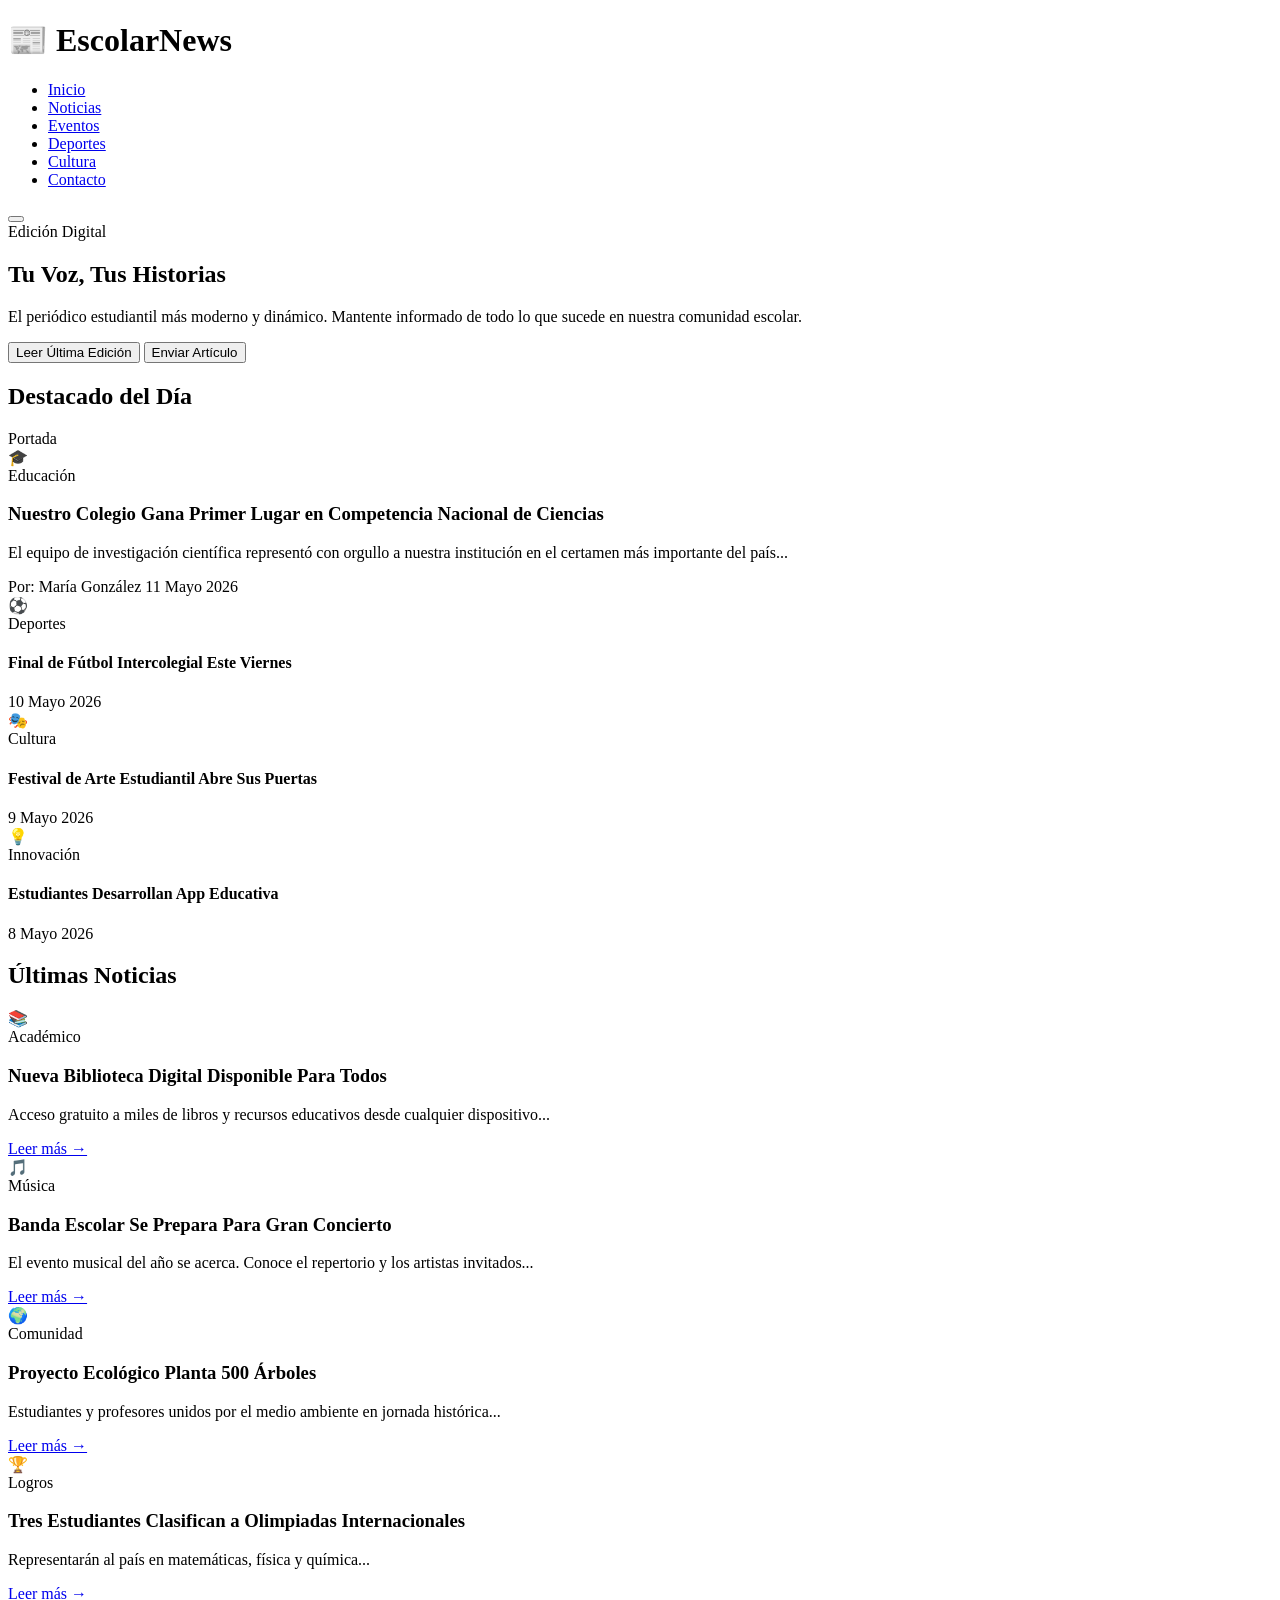
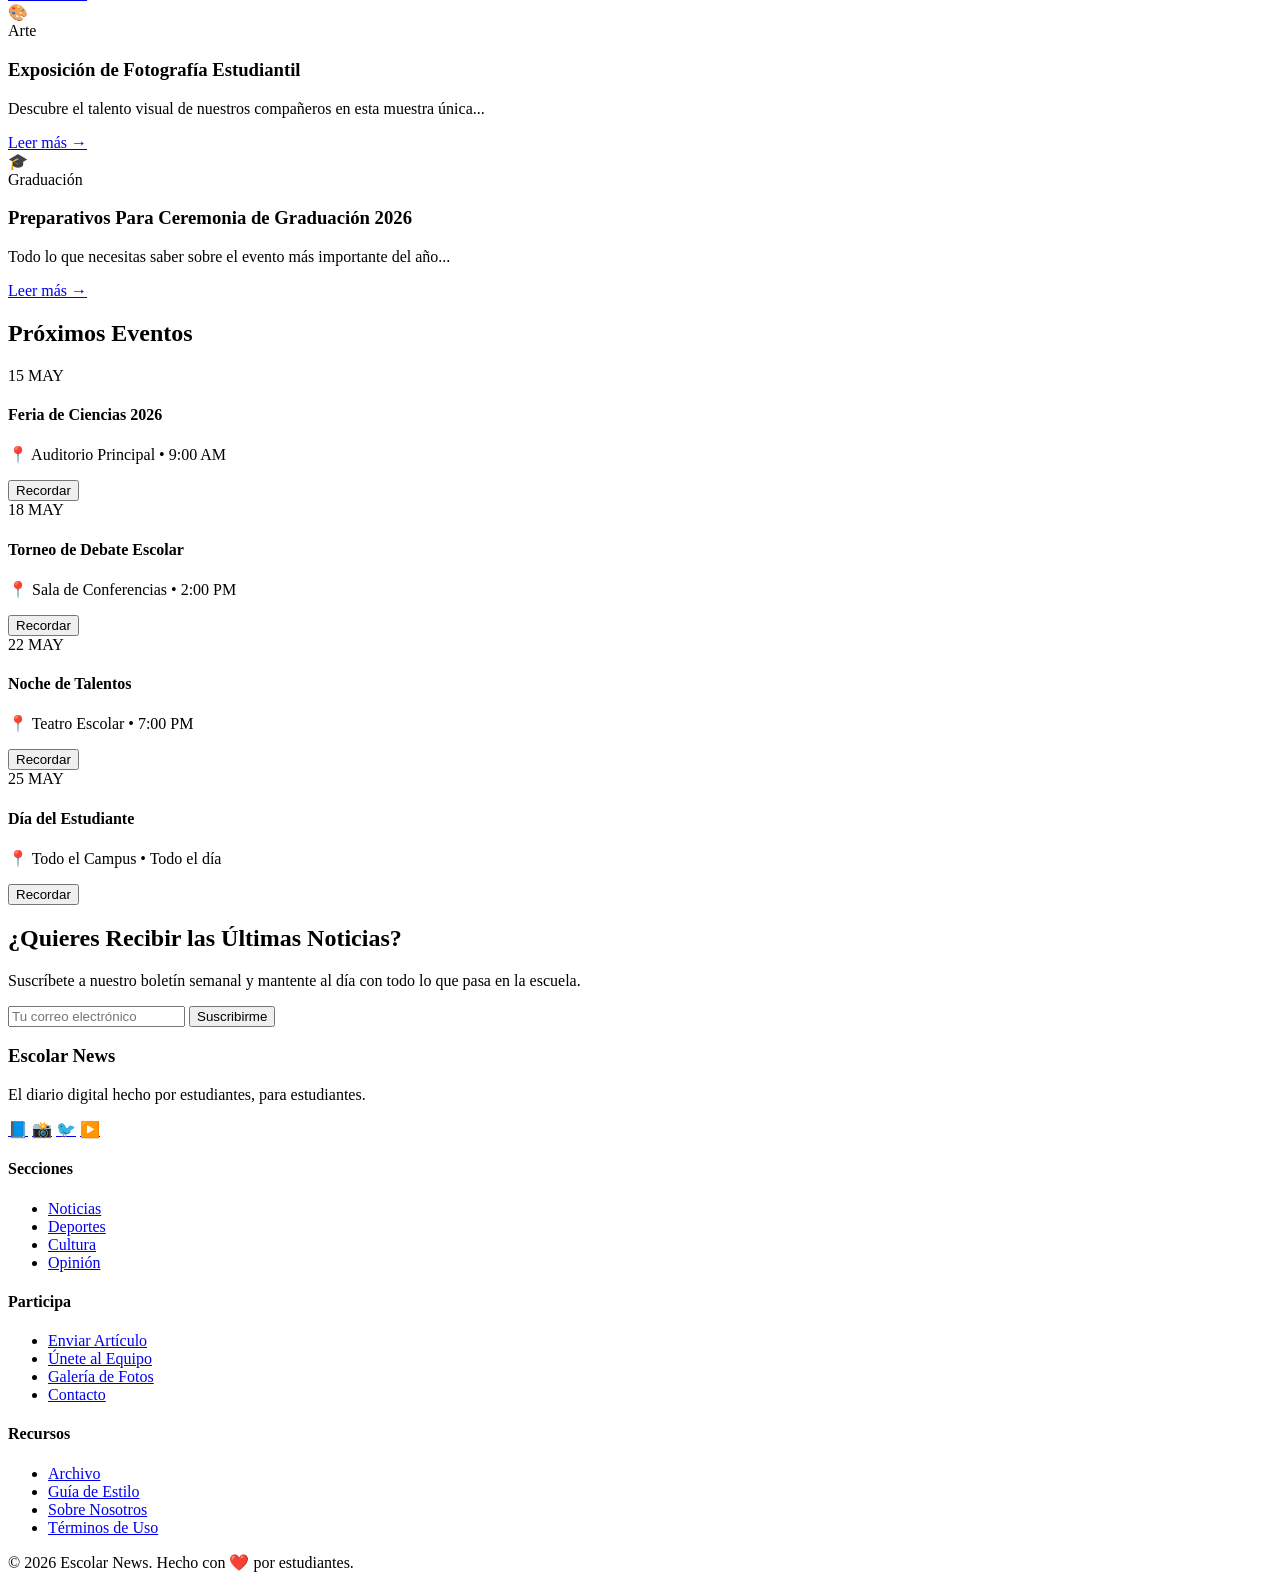
==== schonthal puertas abiertas/index.html @ 42bcec2d "css y html generados con figma" ====
<!DOCTYPE html>
<html lang="es">
<head>
    <meta charset="UTF-8">
    <meta name="viewport" content="width=device-width, initial-scale=1.0">
    <title>Diario Escolar Digital</title>
    <link rel="stylesheet" href="styles.css">
</head>
<body>
    <!-- Header -->
    <header class="header">
        <div class="container">
            <div class="header-content">
                <div class="logo">
                    <h1>📰 <span class="logo-text">Escolar</span><span class="logo-accent">News</span></h1>
                </div>
                <nav class="nav">
                    <ul class="nav-list">
                        <li><a href="#inicio" class="nav-link active">Inicio</a></li>
                        <li><a href="#noticias" class="nav-link">Noticias</a></li>
                        <li><a href="#eventos" class="nav-link">Eventos</a></li>
                        <li><a href="#deportes" class="nav-link">Deportes</a></li>
                        <li><a href="#cultura" class="nav-link">Cultura</a></li>
                        <li><a href="#contacto" class="nav-link">Contacto</a></li>
                    </ul>
                </nav>
                <button class="menu-toggle" aria-label="Menú">
                    <span></span>
                    <span></span>
                    <span></span>
                </button>
            </div>
        </div>
    </header>

    <!-- Hero Section -->
    <section class="hero">
        <div class="container">
            <div class="hero-content">
                <span class="hero-badge">Edición Digital</span>
                <h2 class="hero-title">Tu Voz, Tus Historias</h2>
                <p class="hero-subtitle">El periódico estudiantil más moderno y dinámico. Mantente informado de todo lo que sucede en nuestra comunidad escolar.</p>
                <div class="hero-buttons">
                    <button class="btn btn-primary">Leer Última Edición</button>
                    <button class="btn btn-secondary">Enviar Artículo</button>
                </div>
            </div>
        </div>
    </section>

    <!-- Featured News -->
    <section class="featured-section">
        <div class="container">
            <h2 class="section-title">Destacado del Día</h2>
            <div class="featured-grid">
                <article class="featured-main">
                    <div class="article-image">
                        <span class="article-badge badge-red">Portada</span>
                        <div class="placeholder-image red-gradient">
                            <span class="image-icon">🎓</span>
                        </div>
                    </div>
                    <div class="article-content">
                        <span class="article-category yellow">Educación</span>
                        <h3 class="article-title">Nuestro Colegio Gana Primer Lugar en Competencia Nacional de Ciencias</h3>
                        <p class="article-excerpt">El equipo de investigación científica representó con orgullo a nuestra institución en el certamen más importante del país...</p>
                        <div class="article-meta">
                            <span class="meta-author">Por: María González</span>
                            <span class="meta-date">11 Mayo 2026</span>
                        </div>
                    </div>
                </article>

                <div class="featured-side">
                    <article class="featured-card">
                        <div class="placeholder-image yellow-gradient small">
                            <span class="image-icon">⚽</span>
                        </div>
                        <div class="card-content">
                            <span class="article-category red">Deportes</span>
                            <h4>Final de Fútbol Intercolegial Este Viernes</h4>
                            <span class="meta-date">10 Mayo 2026</span>
                        </div>
                    </article>

                    <article class="featured-card">
                        <div class="placeholder-image red-gradient small">
                            <span class="image-icon">🎭</span>
                        </div>
                        <div class="card-content">
                            <span class="article-category yellow">Cultura</span>
                            <h4>Festival de Arte Estudiantil Abre Sus Puertas</h4>
                            <span class="meta-date">9 Mayo 2026</span>
                        </div>
                    </article>

                    <article class="featured-card">
                        <div class="placeholder-image black-gradient small">
                            <span class="image-icon">💡</span>
                        </div>
                        <div class="card-content">
                            <span class="article-category black">Innovación</span>
                            <h4>Estudiantes Desarrollan App Educativa</h4>
                            <span class="meta-date">8 Mayo 2026</span>
                        </div>
                    </article>
                </div>
            </div>
        </div>
    </section>

    <!-- Latest News Grid -->
    <section class="news-section">
        <div class="container">
            <h2 class="section-title">Últimas Noticias</h2>
            <div class="news-grid">
                <article class="news-card">
                    <div class="placeholder-image yellow-gradient">
                        <span class="image-icon">📚</span>
                    </div>
                    <div class="card-content">
                        <span class="article-category yellow">Académico</span>
                        <h3>Nueva Biblioteca Digital Disponible Para Todos</h3>
                        <p>Acceso gratuito a miles de libros y recursos educativos desde cualquier dispositivo...</p>
                        <a href="#" class="read-more">Leer más →</a>
                    </div>
                </article>

                <article class="news-card">
                    <div class="placeholder-image red-gradient">
                        <span class="image-icon">🎵</span>
                    </div>
                    <div class="card-content">
                        <span class="article-category red">Música</span>
                        <h3>Banda Escolar Se Prepara Para Gran Concierto</h3>
                        <p>El evento musical del año se acerca. Conoce el repertorio y los artistas invitados...</p>
                        <a href="#" class="read-more">Leer más →</a>
                    </div>
                </article>

                <article class="news-card">
                    <div class="placeholder-image black-gradient">
                        <span class="image-icon">🌍</span>
                    </div>
                    <div class="card-content">
                        <span class="article-category black">Comunidad</span>
                        <h3>Proyecto Ecológico Planta 500 Árboles</h3>
                        <p>Estudiantes y profesores unidos por el medio ambiente en jornada histórica...</p>
                        <a href="#" class="read-more">Leer más →</a>
                    </div>
                </article>

                <article class="news-card">
                    <div class="placeholder-image yellow-gradient">
                        <span class="image-icon">🏆</span>
                    </div>
                    <div class="card-content">
                        <span class="article-category yellow">Logros</span>
                        <h3>Tres Estudiantes Clasifican a Olimpiadas Internacionales</h3>
                        <p>Representarán al país en matemáticas, física y química...</p>
                        <a href="#" class="read-more">Leer más →</a>
                    </div>
                </article>

                <article class="news-card">
                    <div class="placeholder-image red-gradient">
                        <span class="image-icon">🎨</span>
                    </div>
                    <div class="card-content">
                        <span class="article-category red">Arte</span>
                        <h3>Exposición de Fotografía Estudiantil</h3>
                        <p>Descubre el talento visual de nuestros compañeros en esta muestra única...</p>
                        <a href="#" class="read-more">Leer más →</a>
                    </div>
                </article>

                <article class="news-card">
                    <div class="placeholder-image black-gradient">
                        <span class="image-icon">🎓</span>
                    </div>
                    <div class="card-content">
                        <span class="article-category black">Graduación</span>
                        <h3>Preparativos Para Ceremonia de Graduación 2026</h3>
                        <p>Todo lo que necesitas saber sobre el evento más importante del año...</p>
                        <a href="#" class="read-more">Leer más →</a>
                    </div>
                </article>
            </div>
        </div>
    </section>

    <!-- Events Calendar -->
    <section class="events-section">
        <div class="container">
            <h2 class="section-title">Próximos Eventos</h2>
            <div class="events-grid">
                <div class="event-card">
                    <div class="event-date">
                        <span class="day">15</span>
                        <span class="month">MAY</span>
                    </div>
                    <div class="event-info">
                        <h4>Feria de Ciencias 2026</h4>
                        <p>📍 Auditorio Principal • 9:00 AM</p>
                    </div>
                    <button class="btn-event">Recordar</button>
                </div>

                <div class="event-card">
                    <div class="event-date">
                        <span class="day">18</span>
                        <span class="month">MAY</span>
                    </div>
                    <div class="event-info">
                        <h4>Torneo de Debate Escolar</h4>
                        <p>📍 Sala de Conferencias • 2:00 PM</p>
                    </div>
                    <button class="btn-event">Recordar</button>
                </div>

                <div class="event-card">
                    <div class="event-date">
                        <span class="day">22</span>
                        <span class="month">MAY</span>
                    </div>
                    <div class="event-info">
                        <h4>Noche de Talentos</h4>
                        <p>📍 Teatro Escolar • 7:00 PM</p>
                    </div>
                    <button class="btn-event">Recordar</button>
                </div>

                <div class="event-card">
                    <div class="event-date">
                        <span class="day">25</span>
                        <span class="month">MAY</span>
                    </div>
                    <div class="event-info">
                        <h4>Día del Estudiante</h4>
                        <p>📍 Todo el Campus • Todo el día</p>
                    </div>
                    <button class="btn-event">Recordar</button>
                </div>
            </div>
        </div>
    </section>

    <!-- Newsletter -->
    <section class="newsletter-section">
        <div class="container">
            <div class="newsletter-content">
                <div class="newsletter-text">
                    <h2>¿Quieres Recibir las Últimas Noticias?</h2>
                    <p>Suscríbete a nuestro boletín semanal y mantente al día con todo lo que pasa en la escuela.</p>
                </div>
                <div class="newsletter-form">
                    <input type="email" placeholder="Tu correo electrónico" class="newsletter-input">
                    <button class="btn btn-primary">Suscribirme</button>
                </div>
            </div>
        </div>
    </section>

    <!-- Footer -->
    <footer class="footer">
        <div class="container">
            <div class="footer-grid">
                <div class="footer-col">
                    <h3>Escolar News</h3>
                    <p>El diario digital hecho por estudiantes, para estudiantes.</p>
                    <div class="social-links">
                        <a href="#" class="social-icon">📘</a>
                        <a href="#" class="social-icon">📸</a>
                        <a href="#" class="social-icon">🐦</a>
                        <a href="#" class="social-icon">▶️</a>
                    </div>
                </div>

                <div class="footer-col">
                    <h4>Secciones</h4>
                    <ul class="footer-links">
                        <li><a href="#">Noticias</a></li>
                        <li><a href="#">Deportes</a></li>
                        <li><a href="#">Cultura</a></li>
                        <li><a href="#">Opinión</a></li>
                    </ul>
                </div>

                <div class="footer-col">
                    <h4>Participa</h4>
                    <ul class="footer-links">
                        <li><a href="#">Enviar Artículo</a></li>
                        <li><a href="#">Únete al Equipo</a></li>
                        <li><a href="#">Galería de Fotos</a></li>
                        <li><a href="#">Contacto</a></li>
                    </ul>
                </div>

                <div class="footer-col">
                    <h4>Recursos</h4>
                    <ul class="footer-links">
                        <li><a href="#">Archivo</a></li>
                        <li><a href="#">Guía de Estilo</a></li>
                        <li><a href="#">Sobre Nosotros</a></li>
                        <li><a href="#">Términos de Uso</a></li>
                    </ul>
                </div>
            </div>

            <div class="footer-bottom">
                <p>&copy; 2026 Escolar News. Hecho con ❤️ por estudiantes.</p>
            </div>
        </div>
    </footer>

    <script src="script.js"></script>
</body>
</html>
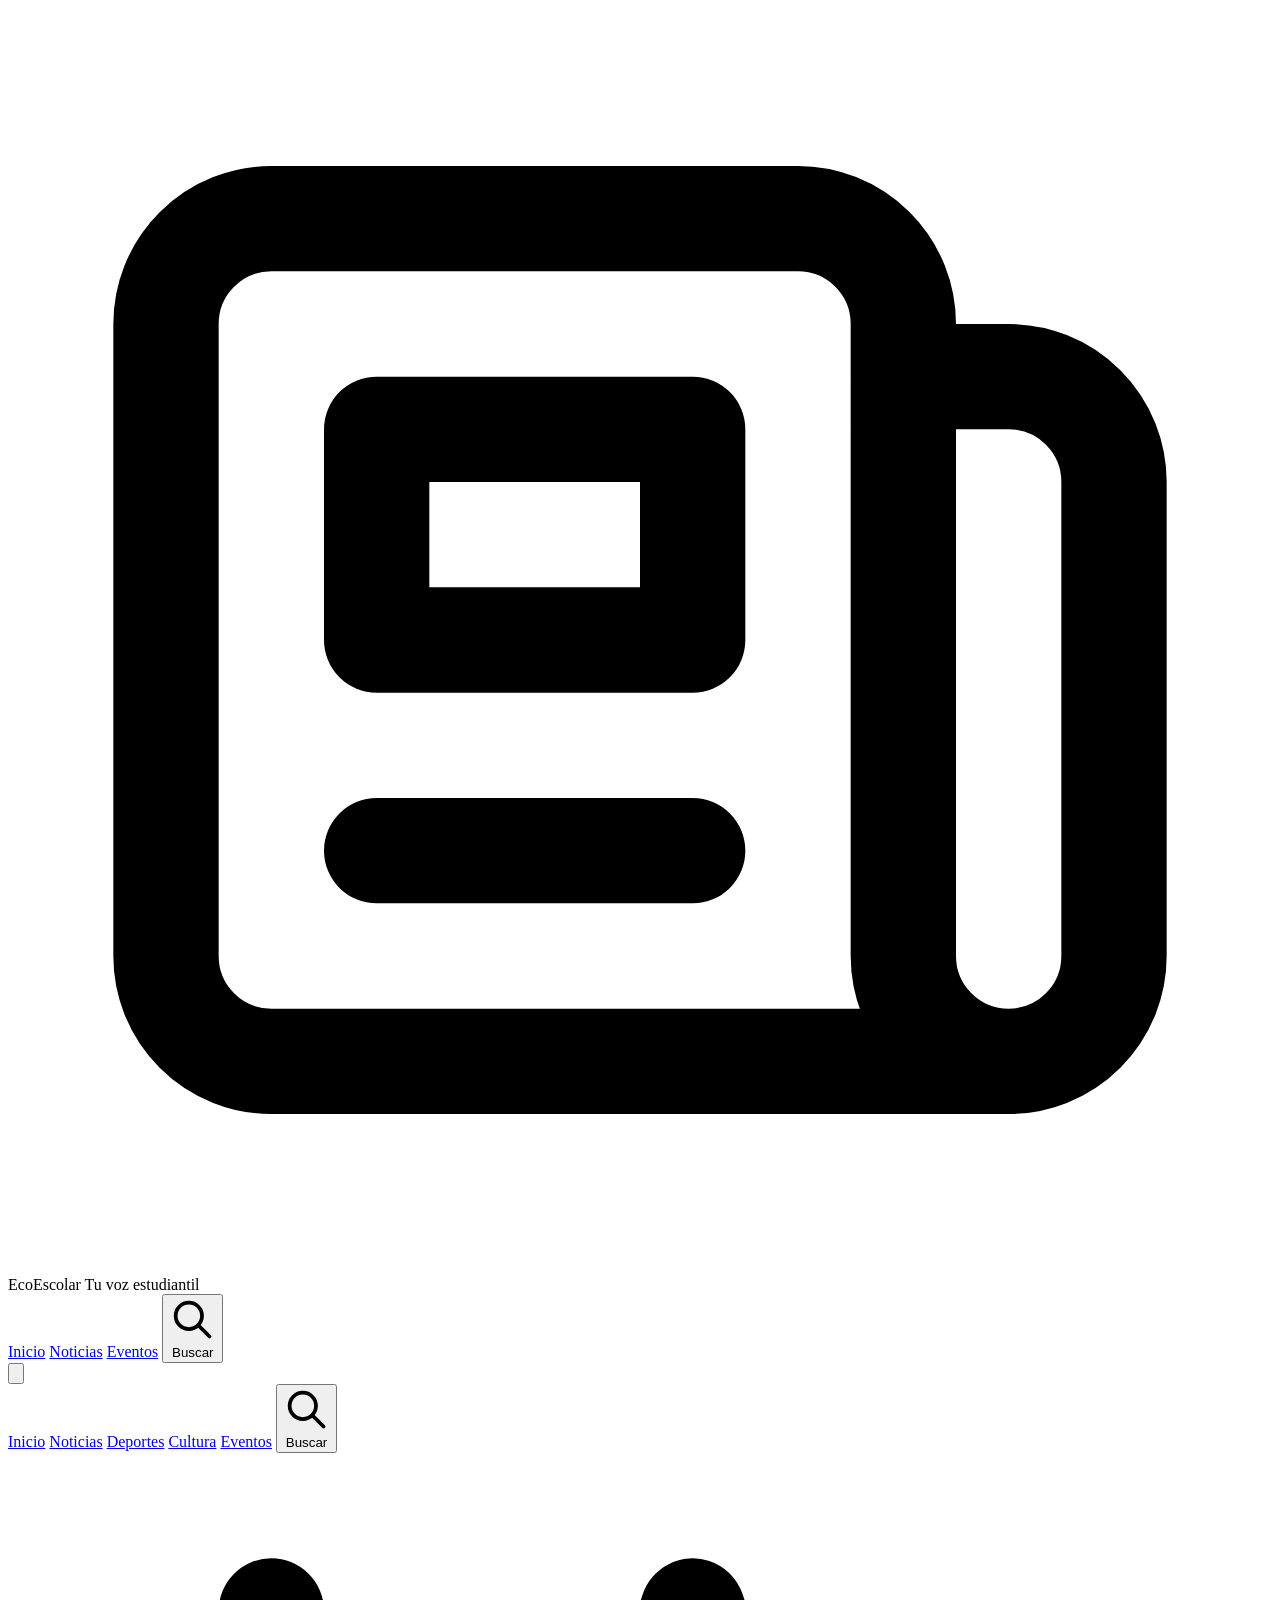
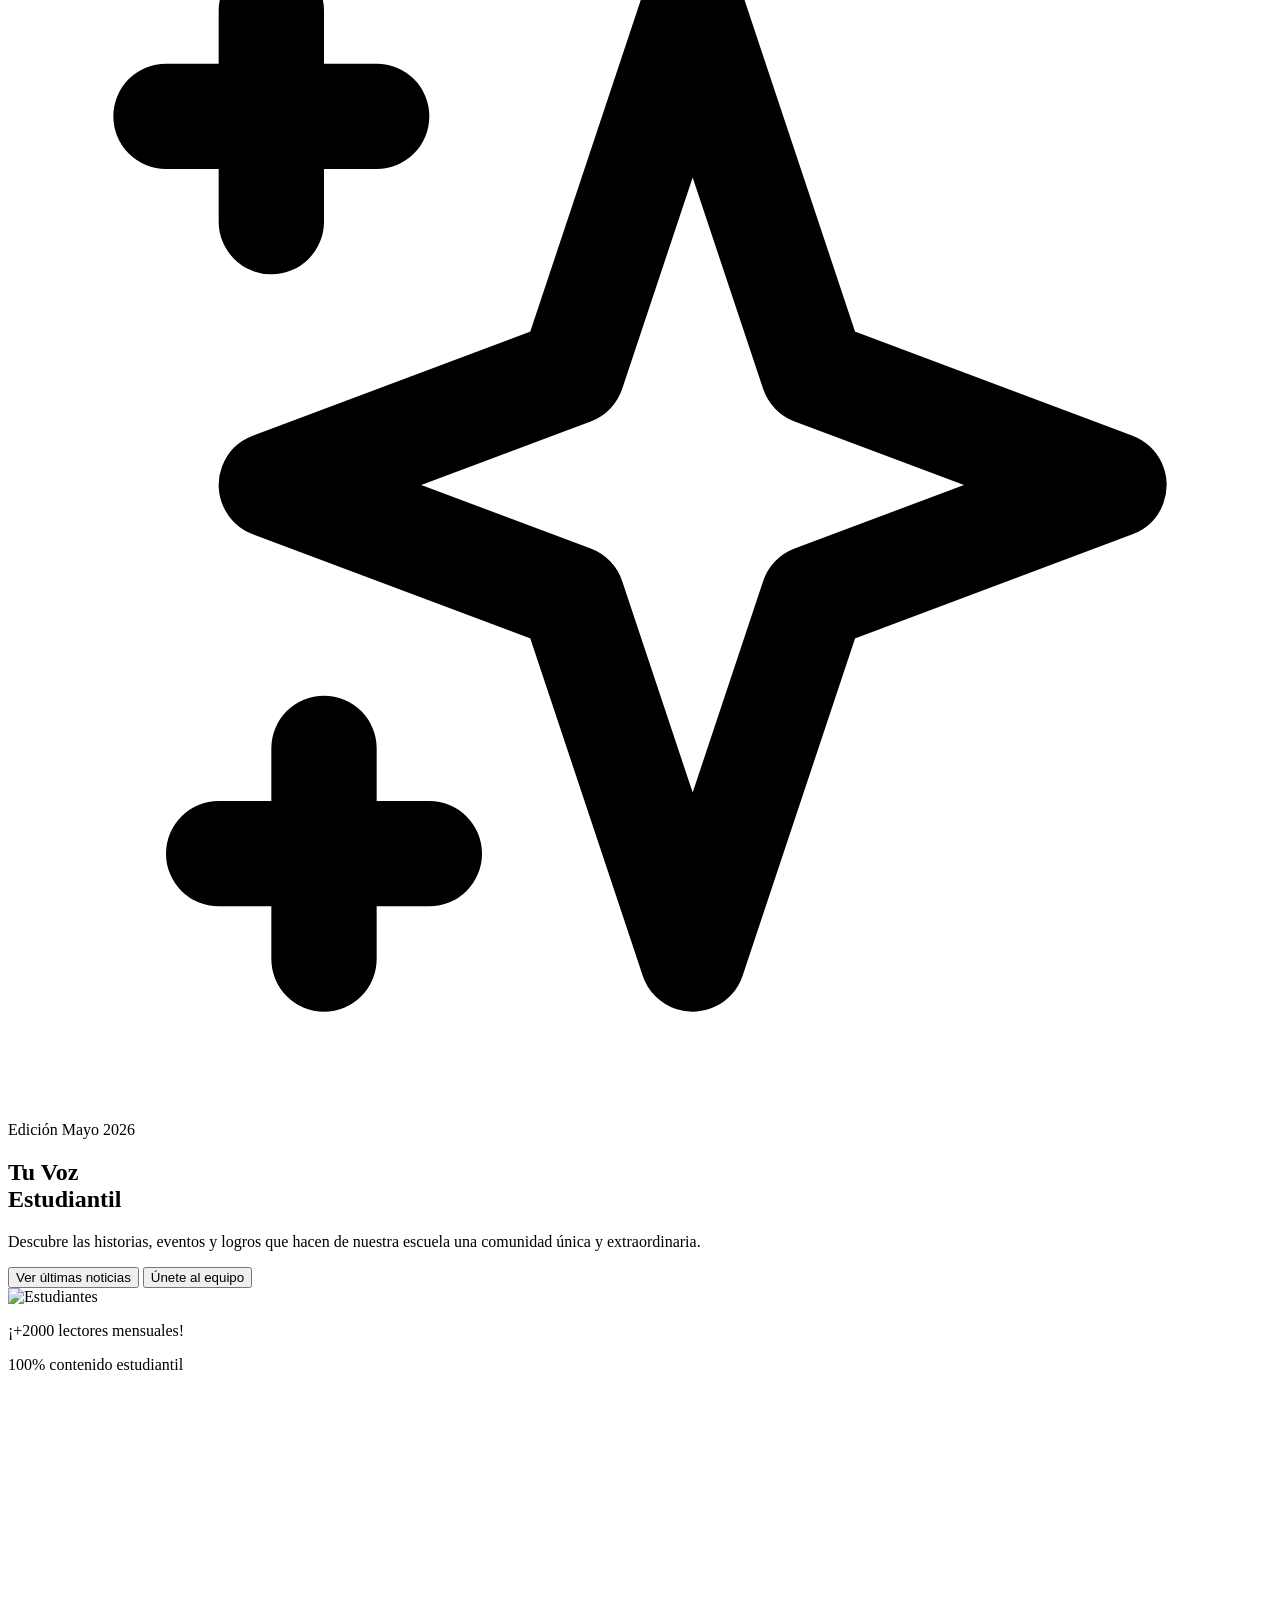
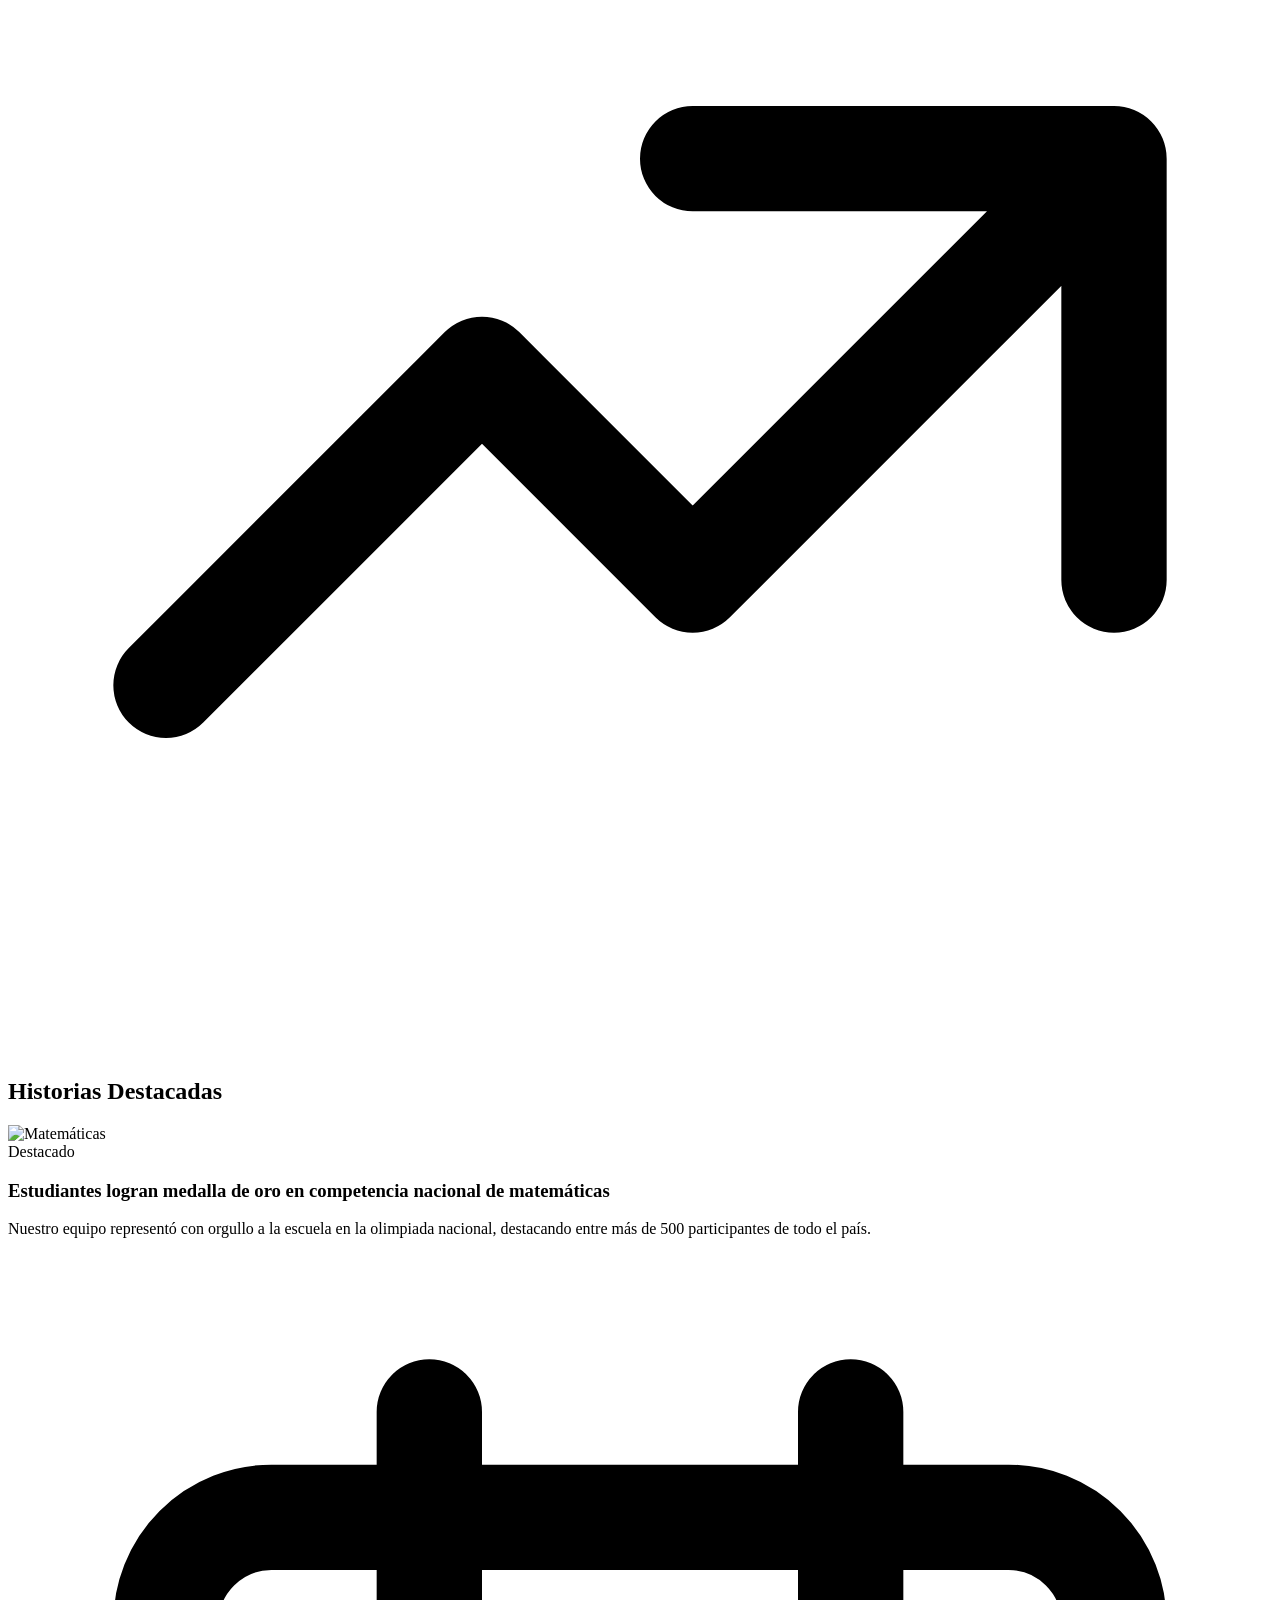
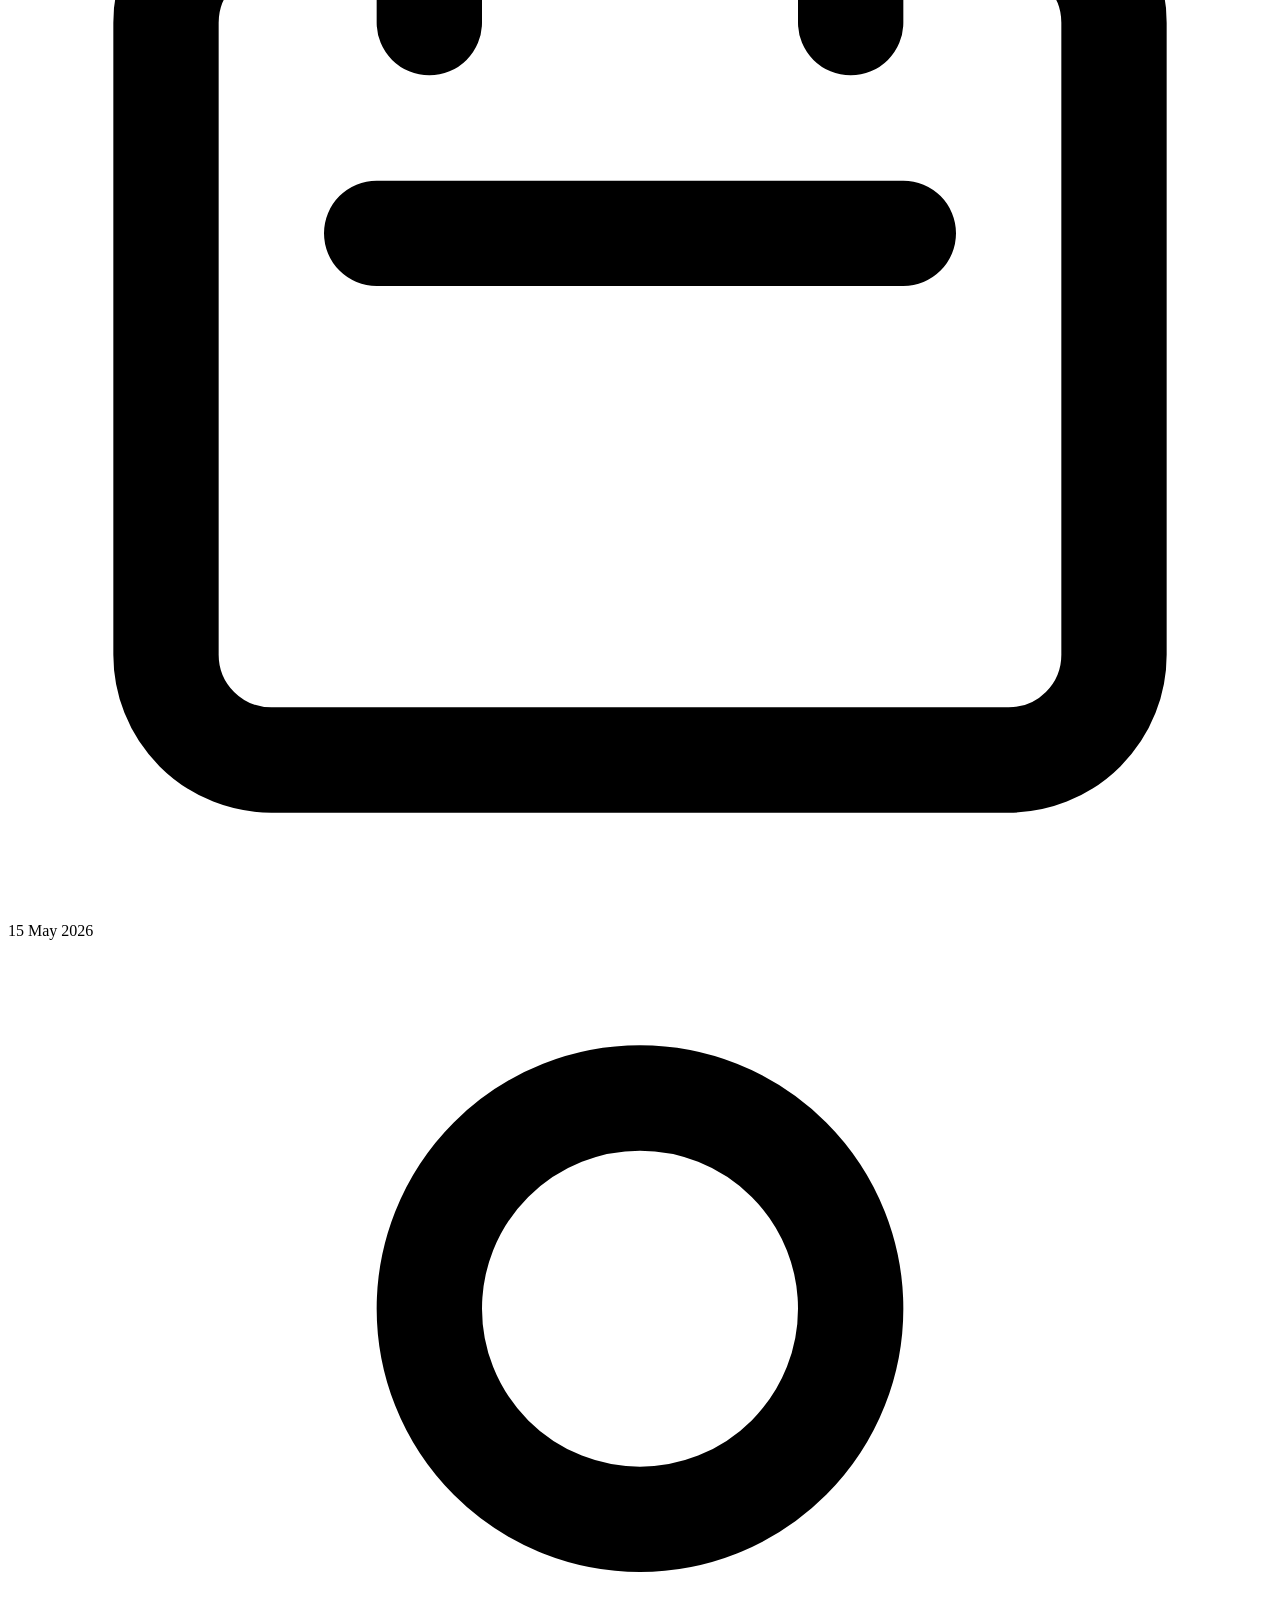
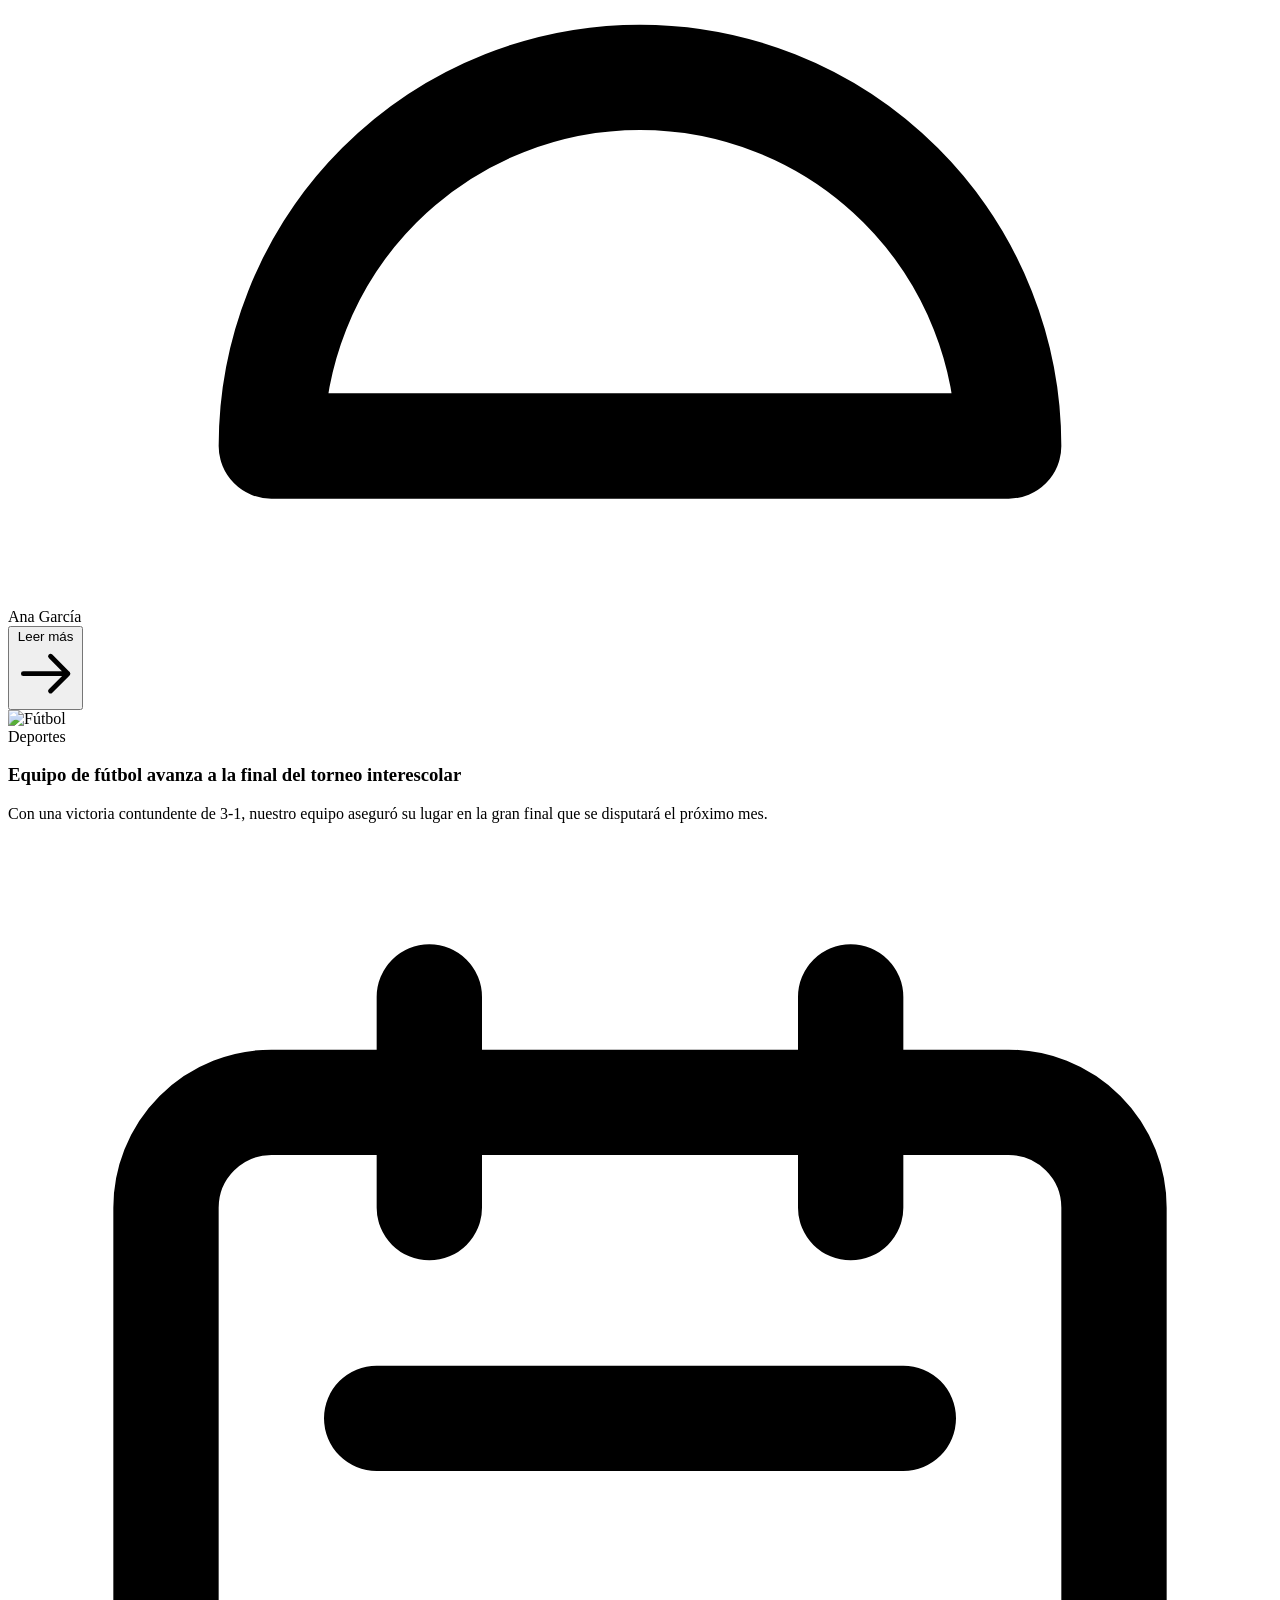
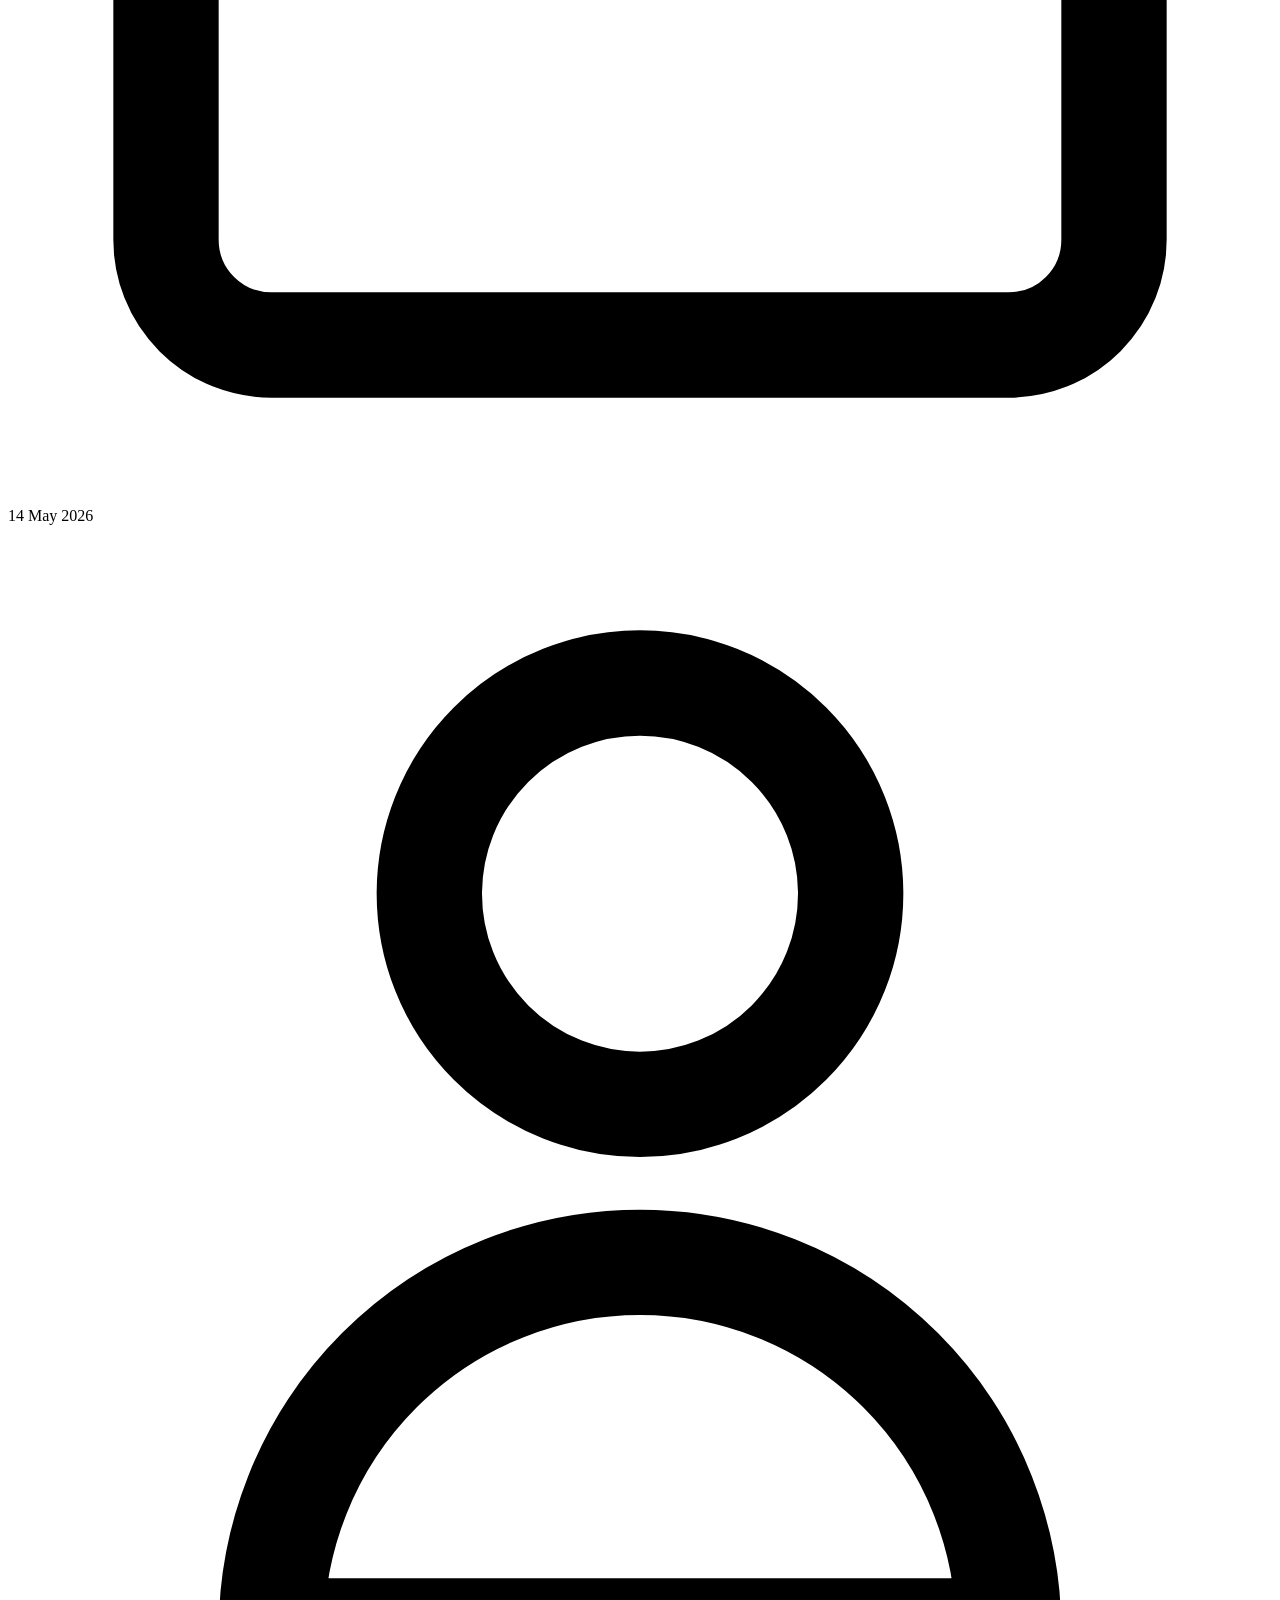
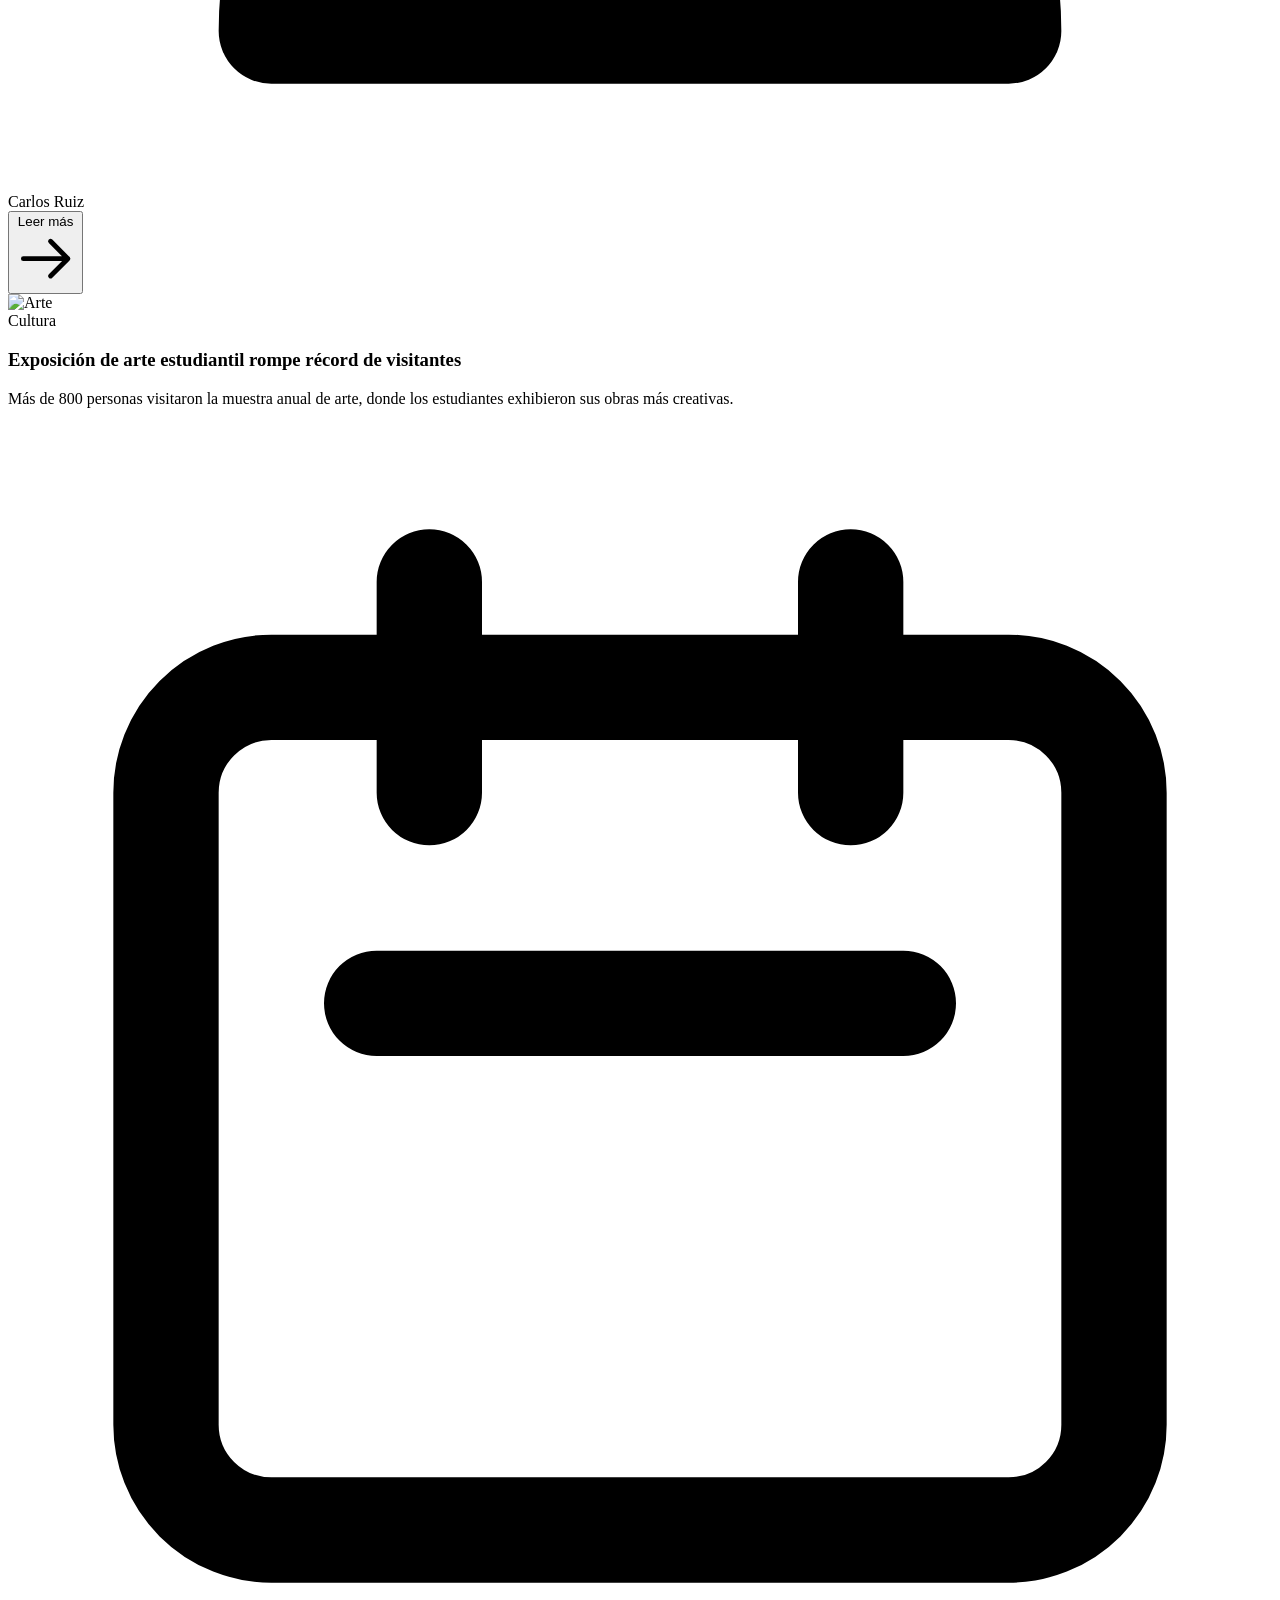
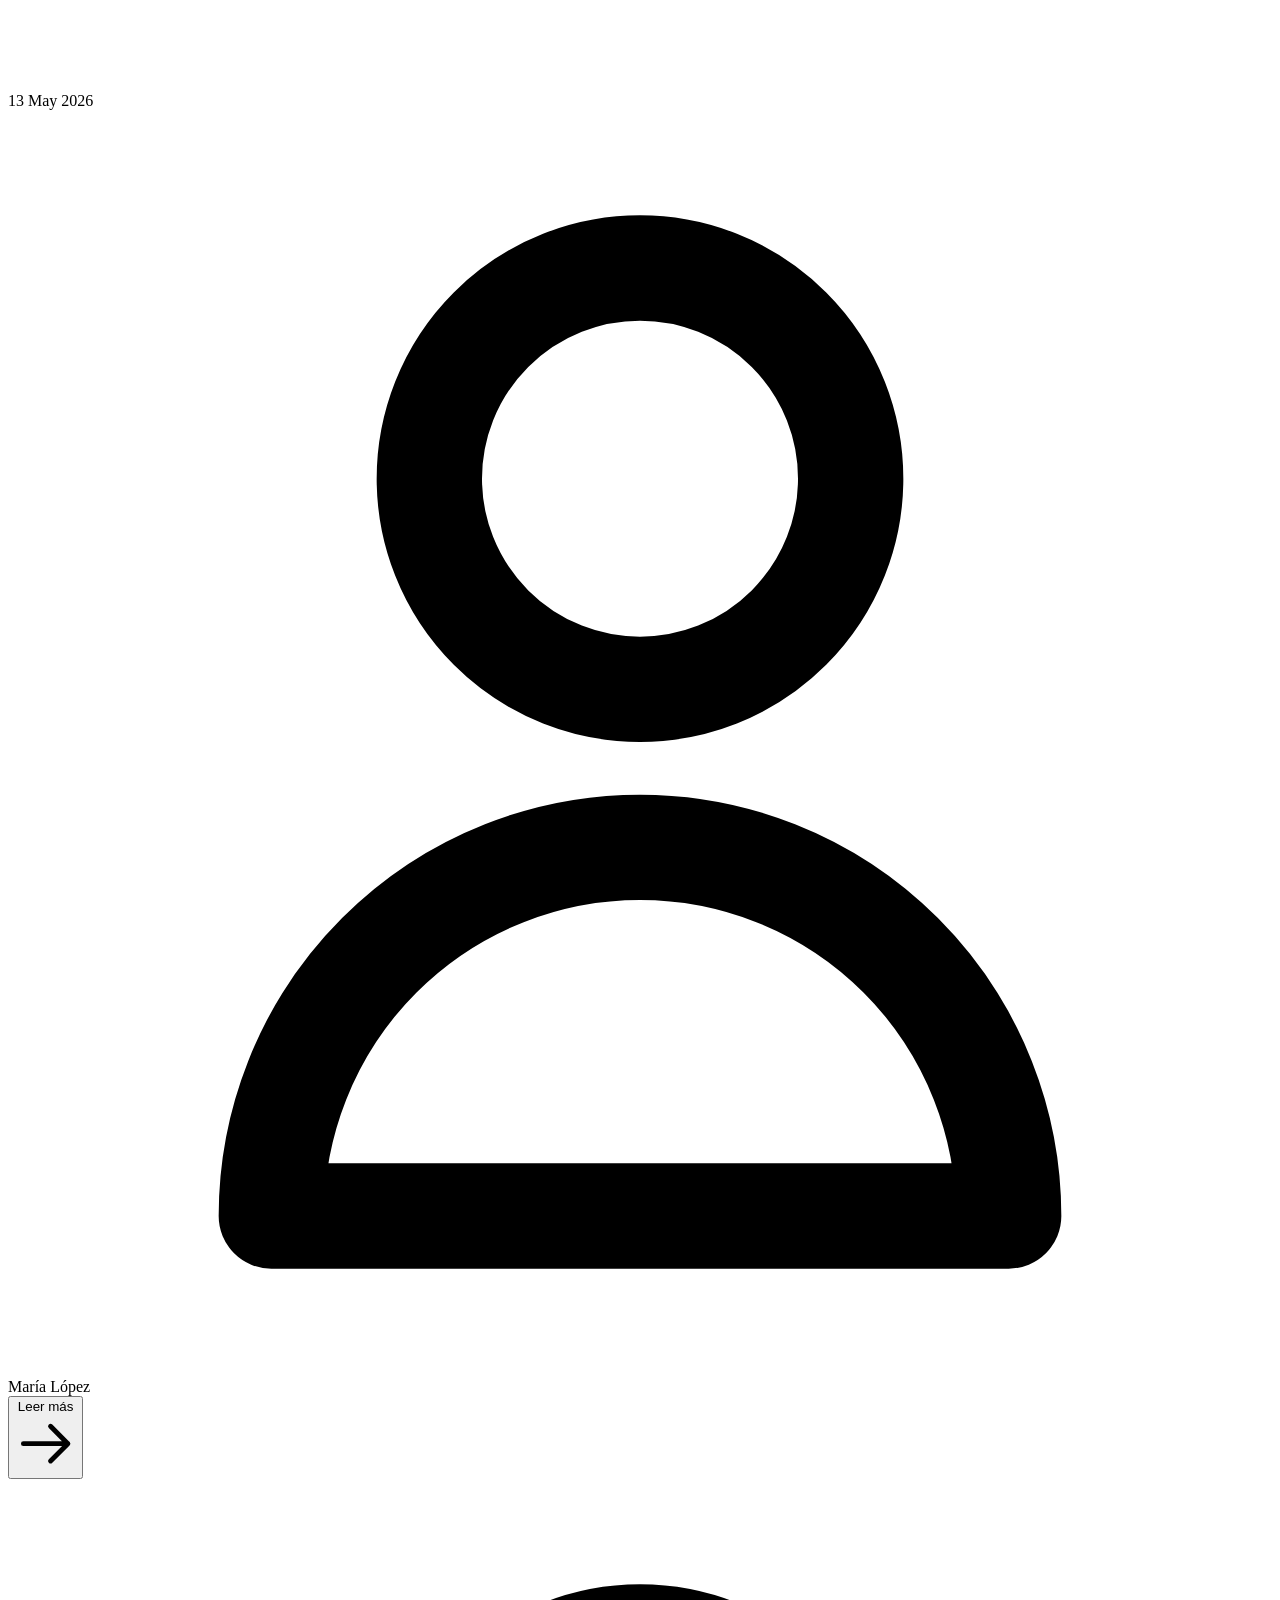
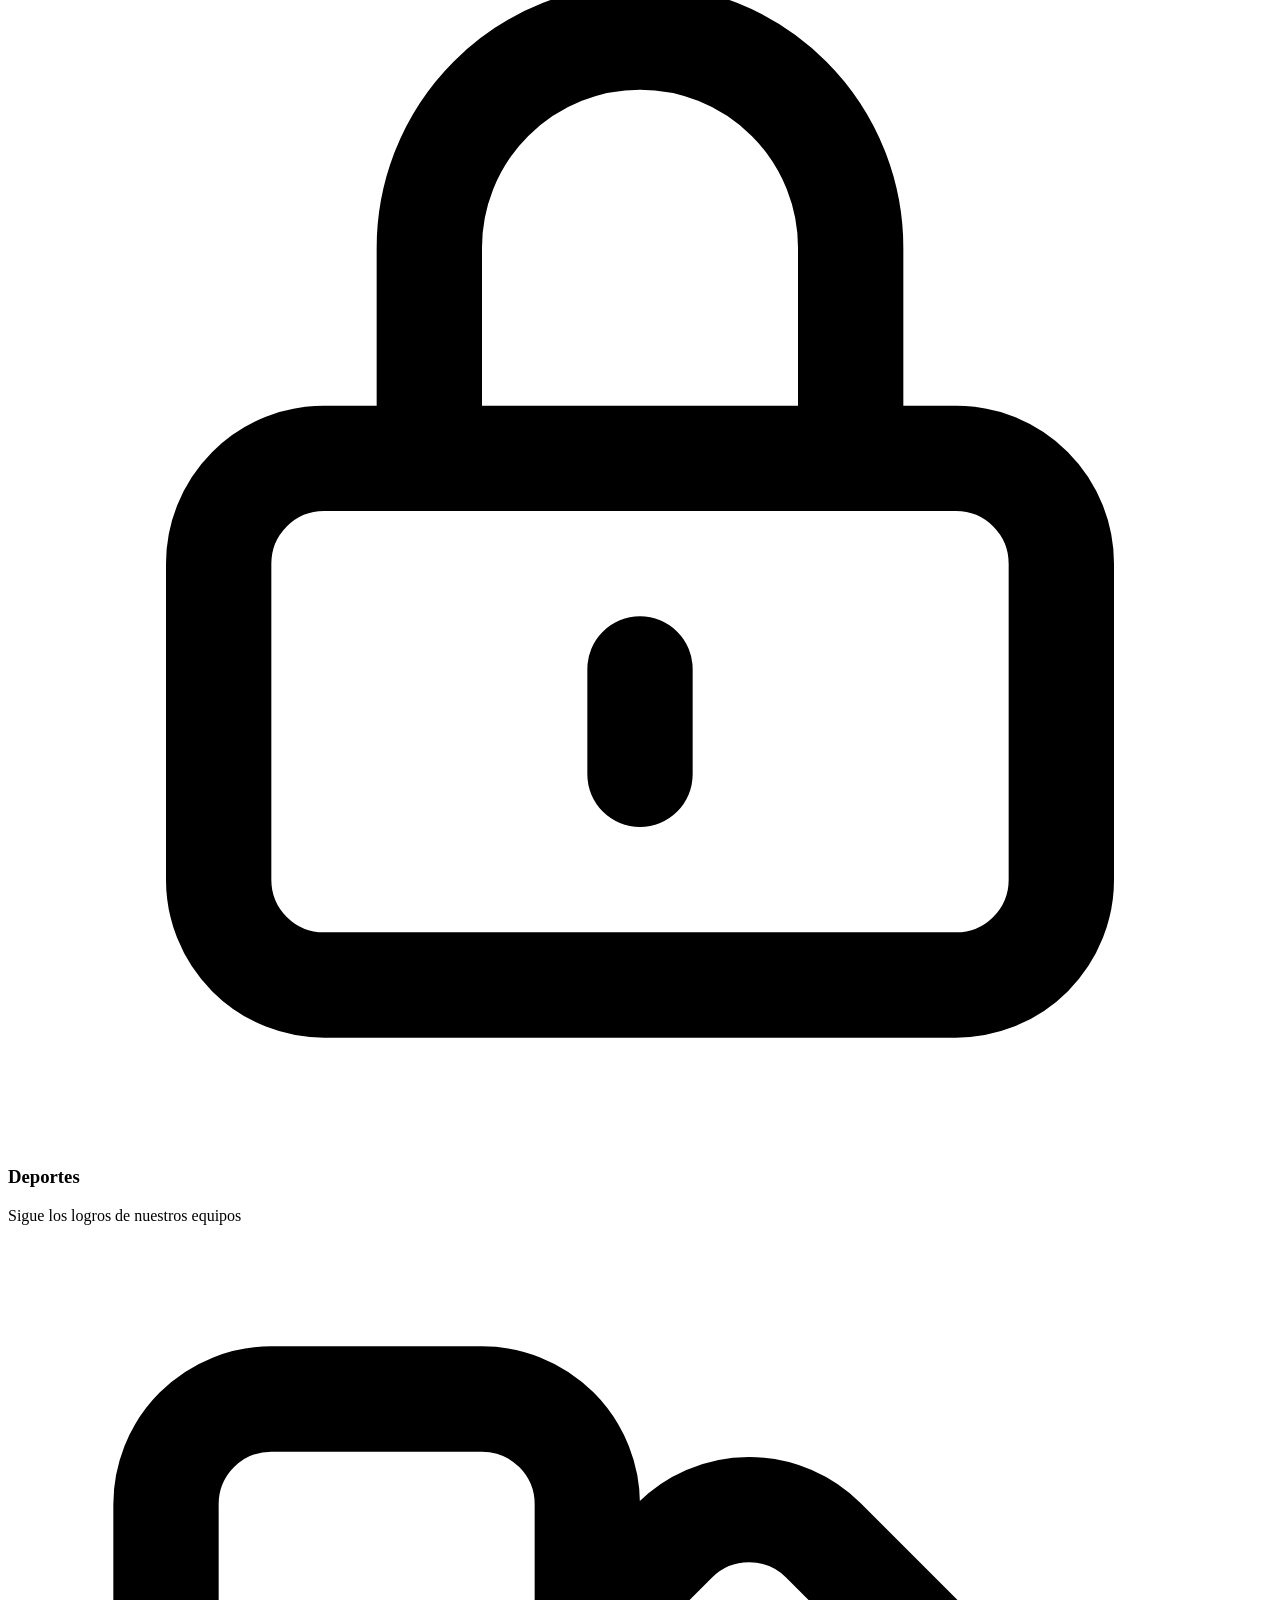
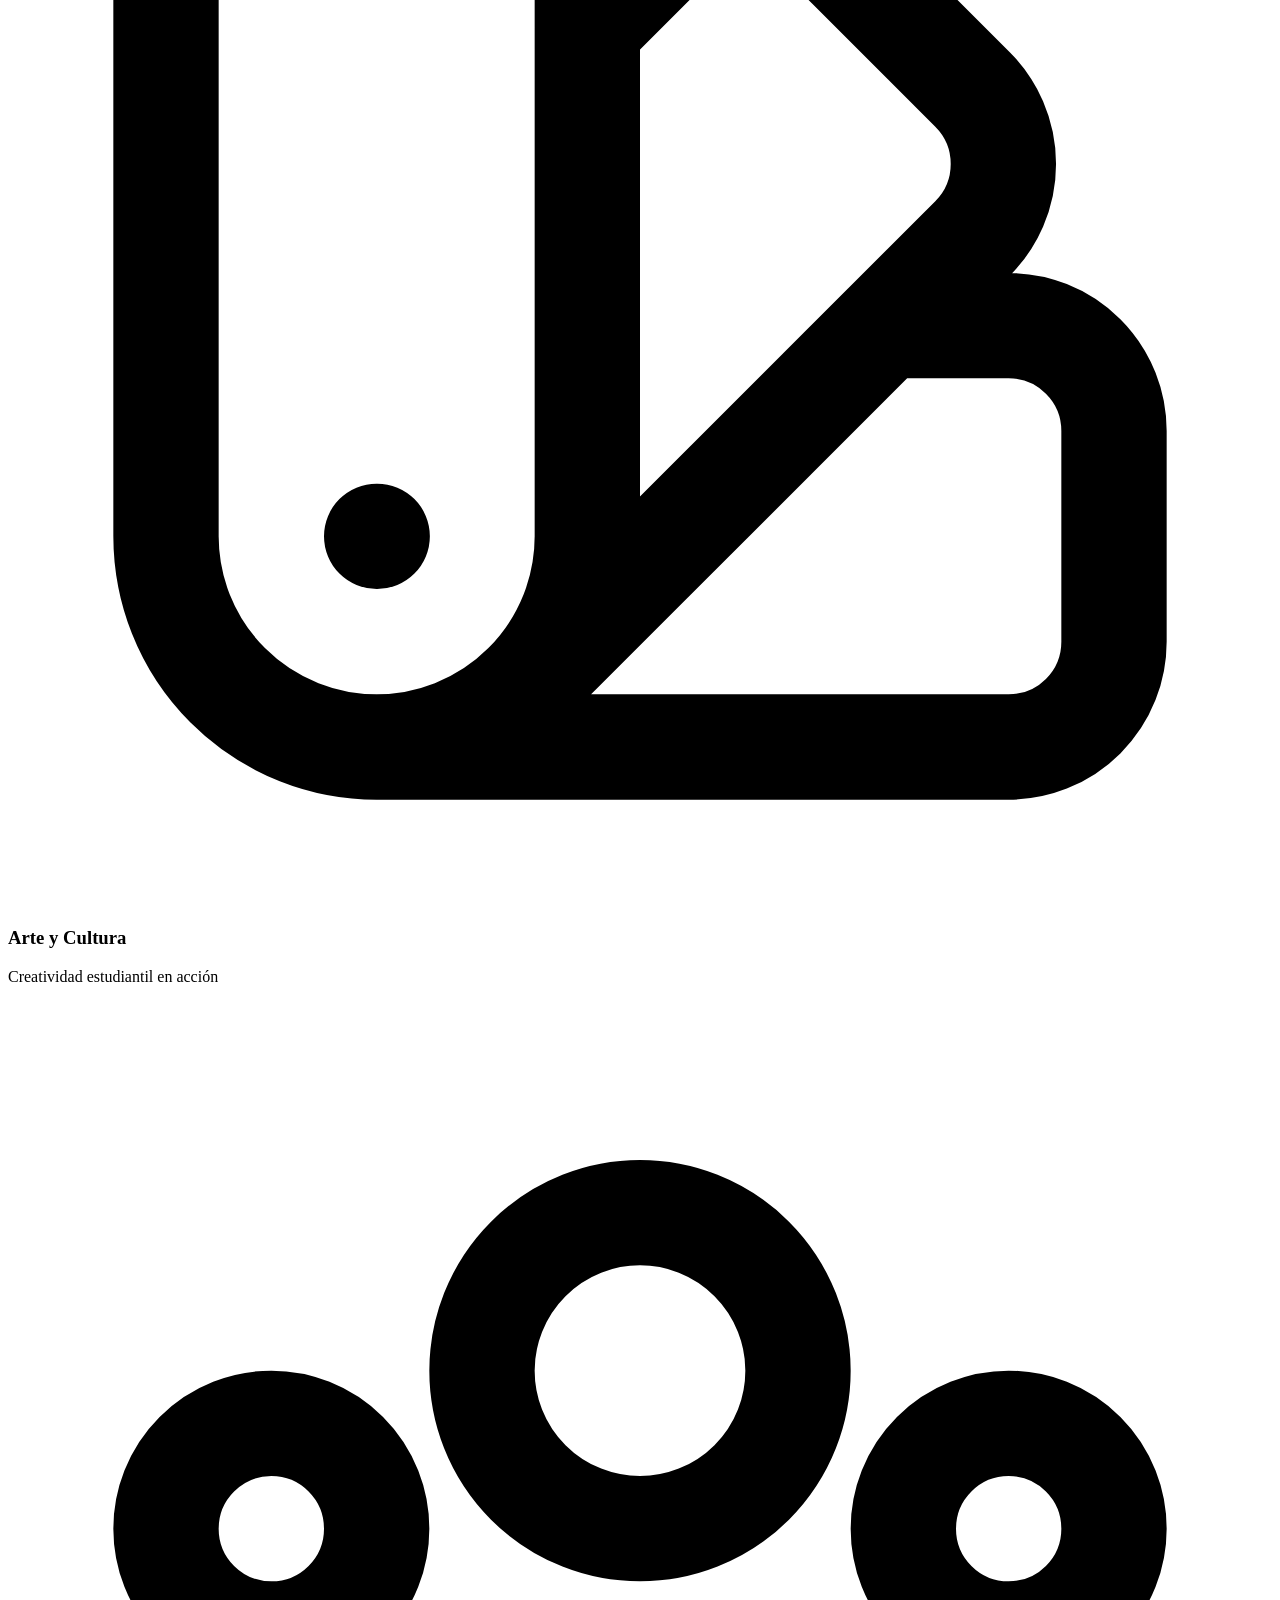
==== commit 244e7b85: "Schonthal Puertas Abiertas v2" ====
--- a/schonthal puertas abiertas/index.html
+++ b/schonthal puertas abiertas/index.html
@@ -3,316 +3,517 @@
 <head>
     <meta charset="UTF-8">
     <meta name="viewport" content="width=device-width, initial-scale=1.0">
-    <title>Diario Escolar Digital</title>
+    <title>EcoEscolar - Diario Digital Estudiantil</title>
+    <script src="https://cdn.tailwindcss.com"></script>
     <link rel="stylesheet" href="styles.css">
 </head>
-<body>
-    <!-- Header -->
-    <header class="header">
-        <div class="container">
-            <div class="header-content">
-                <div class="logo">
-                    <h1>📰 <span class="logo-text">Escolar</span><span class="logo-accent">News</span></h1>
-                </div>
-                <nav class="nav">
-                    <ul class="nav-list">
-                        <li><a href="#inicio" class="nav-link active">Inicio</a></li>
-                        <li><a href="#noticias" class="nav-link">Noticias</a></li>
-                        <li><a href="#eventos" class="nav-link">Eventos</a></li>
-                        <li><a href="#deportes" class="nav-link">Deportes</a></li>
-                        <li><a href="#cultura" class="nav-link">Cultura</a></li>
-                        <li><a href="#contacto" class="nav-link">Contacto</a></li>
+<body class="bg-gray-50">
+    <!-- Navbar -->
+    <nav class="bg-white shadow-lg sticky top-0 z-50">
+        <div class="max-w-7xl mx-auto px-4 sm:px-6 lg:px-8">
+            <div class="flex justify-between items-center h-16">
+                <!-- Logo -->
+                <div class="flex items-center gap-3">
+                    <div class="bg-blue-600 p-2 rounded-xl">
+                        <svg xmlns="http://www.w3.org/2000/svg" class="h-6 w-6 text-white" fill="none" viewBox="0 0 24 24" stroke="currentColor">
+                            <path stroke-linecap="round" stroke-linejoin="round" stroke-width="2" d="M19 20H5a2 2 0 01-2-2V6a2 2 0 012-2h10a2 2 0 012 2v1m2 13a2 2 0 01-2-2V7m2 13a2 2 0 002-2V9a2 2 0 00-2-2h-2m-4-3H9M7 16h6M7 8h6v4H7V8z" />
+                        </svg>
+                    </div>
+                    <div class="flex flex-col">
+                        <span class="font-bold text-xl text-gray-900">EcoEscolar</span>
+                        <span class="text-xs text-gray-500">Tu voz estudiantil</span>
+                    </div>
+                </div>
+
+                <!-- Desktop Menu -->
+                <div class="hidden md:flex items-center gap-8">
+                    <a href="#inicio" class="text-gray-700 hover:text-blue-600 transition-colors duration-200 font-medium">Inicio</a>
+                    <a href="#noticias" class="text-gray-700 hover:text-blue-600 transition-colors duration-200 font-medium">Noticias</a>
+                    <a href="#eventos" class="text-gray-700 hover:text-blue-600 transition-colors duration-200 font-medium">Eventos</a>
+                    <button class="bg-yellow-400 hover:bg-yellow-500 text-gray-900 px-4 py-2 rounded-lg transition-all duration-200 flex items-center gap-2 font-medium">
+                        <svg xmlns="http://www.w3.org/2000/svg" class="h-4 w-4" fill="none" viewBox="0 0 24 24" stroke="currentColor">
+                            <path stroke-linecap="round" stroke-linejoin="round" stroke-width="2" d="M21 21l-6-6m2-5a7 7 0 11-14 0 7 7 0 0114 0z" />
+                        </svg>
+                        Buscar
+                    </button>
+                </div>
+
+                <!-- Mobile Menu Button -->
+                <button id="mobile-menu-btn" class="md:hidden p-2 rounded-lg hover:bg-gray-100 transition-colors">
+                    <svg xmlns="http://www.w3.org/2000/svg" class="h-6 w-6 text-gray-700" fill="none" viewBox="0 0 24 24" stroke="currentColor">
+                        <path stroke-linecap="round" stroke-linejoin="round" stroke-width="2" d="M4 6h16M4 12h16M4 18h16" />
+                    </svg>
+                </button>
+            </div>
+
+            <!-- Mobile Menu -->
+            <div id="mobile-menu" class="hidden md:hidden pb-4 space-y-2">
+                <a href="#inicio" class="block px-4 py-2 text-gray-700 hover:bg-blue-50 rounded-lg transition-colors">Inicio</a>
+                <a href="#noticias" class="block px-4 py-2 text-gray-700 hover:bg-blue-50 rounded-lg transition-colors">Noticias</a>
+                <a href="#deportes" class="block px-4 py-2 text-gray-700 hover:bg-blue-50 rounded-lg transition-colors">Deportes</a>
+                <a href="#cultura" class="block px-4 py-2 text-gray-700 hover:bg-blue-50 rounded-lg transition-colors">Cultura</a>
+                <a href="#eventos" class="block px-4 py-2 text-gray-700 hover:bg-blue-50 rounded-lg transition-colors">Eventos</a>
+                <button class="w-full bg-yellow-400 hover:bg-yellow-500 text-gray-900 px-4 py-2 rounded-lg transition-all duration-200 flex items-center justify-center gap-2 font-medium">
+                    <svg xmlns="http://www.w3.org/2000/svg" class="h-4 w-4" fill="none" viewBox="0 0 24 24" stroke="currentColor">
+                        <path stroke-linecap="round" stroke-linejoin="round" stroke-width="2" d="M21 21l-6-6m2-5a7 7 0 11-14 0 7 7 0 0114 0z" />
+                    </svg>
+                    Buscar
+                </button>
+            </div>
+        </div>
+    </nav>
+
+    <!-- Hero Section -->
+    <section id="inicio" class="relative bg-gradient-to-r from-blue-600 via-blue-700 to-blue-800 text-white overflow-hidden">
+        <div class="absolute inset-0 bg-black/20"></div>
+        <div class="relative max-w-7xl mx-auto px-4 sm:px-6 lg:px-8 py-20">
+            <div class="grid md:grid-cols-2 gap-12 items-center">
+                <div class="space-y-6">
+                    <div class="inline-flex items-center gap-2 bg-yellow-400 text-gray-900 px-4 py-2 rounded-full">
+                        <svg xmlns="http://www.w3.org/2000/svg" class="h-4 w-4" fill="none" viewBox="0 0 24 24" stroke="currentColor">
+                            <path stroke-linecap="round" stroke-linejoin="round" stroke-width="2" d="M5 3v4M3 5h4M6 17v4m-2-2h4m5-16l2.286 6.857L21 12l-5.714 2.143L13 21l-2.286-6.857L5 12l5.714-2.143L13 3z" />
+                        </svg>
+                        <span class="font-medium">Edición Mayo 2026</span>
+                    </div>
+                    <h1 class="text-5xl md:text-6xl font-bold leading-tight">
+                        Tu Voz<br />
+                        <span class="text-yellow-400">Estudiantil</span>
+                    </h1>
+                    <p class="text-xl text-blue-100">
+                        Descubre las historias, eventos y logros que hacen de nuestra escuela
+                        una comunidad única y extraordinaria.
+                    </p>
+                    <div class="flex flex-wrap gap-4">
+                        <button class="bg-yellow-400 hover:bg-yellow-500 text-gray-900 px-6 py-3 rounded-lg font-medium transition-all duration-200 shadow-lg hover:shadow-xl">
+                            Ver últimas noticias
+                        </button>
+                        <button class="bg-white/10 hover:bg-white/20 backdrop-blur-sm text-white px-6 py-3 rounded-lg font-medium transition-all duration-200 border-2 border-white/30">
+                            Únete al equipo
+                        </button>
+                    </div>
+                </div>
+
+                <div class="relative">
+                    <div class="relative rounded-2xl overflow-hidden shadow-2xl">
+                        <img src="https://images.unsplash.com/photo-1773489753005-dba9bf8d72bf?crop=entropy&cs=tinysrgb&fit=max&fm=jpg&q=80&w=1080" alt="Estudiantes" class="w-full h-[400px] object-cover">
+                        
+                        <!-- Speech Bubble 1 -->
+                        <div class="absolute top-4 right-4 z-10">
+                            <div class="bg-yellow-400 text-gray-900 px-4 py-2 rounded-2xl shadow-lg max-w-[200px] relative animate-bounce-slow">
+                                <p class="text-sm font-medium">¡+2000 lectores mensuales!</p>
+                                <div class="absolute bg-yellow-400 w-4 h-4 rotate-45 -right-1 top-4"></div>
+                            </div>
+                        </div>
+                        
+                        <!-- Speech Bubble 2 -->
+                        <div class="absolute bottom-4 left-4 z-10">
+                            <div class="bg-white text-gray-900 px-4 py-2 rounded-2xl shadow-lg max-w-[200px] relative animate-bounce-slow">
+                                <p class="text-sm font-medium">100% contenido estudiantil</p>
+                                <div class="absolute bg-white w-4 h-4 rotate-45 -left-1 bottom-4"></div>
+                            </div>
+                        </div>
+                    </div>
+                </div>
+            </div>
+        </div>
+    </section>
+
+    <!-- Últimas Noticias -->
+    <section id="noticias" class="max-w-7xl mx-auto px-4 sm:px-6 lg:px-8 py-16">
+        <div class="flex items-center gap-3 mb-8">
+            <div class="bg-blue-600 p-2 rounded-lg">
+                <svg xmlns="http://www.w3.org/2000/svg" class="h-6 w-6 text-white" fill="none" viewBox="0 0 24 24" stroke="currentColor">
+                    <path stroke-linecap="round" stroke-linejoin="round" stroke-width="2" d="M13 7h8m0 0v8m0-8l-8 8-4-4-6 6" />
+                </svg>
+            </div>
+            <h2 class="text-3xl font-bold text-gray-900">Historias Destacadas</h2>
+        </div>
+
+        <div class="grid md:grid-cols-2 lg:grid-cols-3 gap-6 mb-12">
+            <!-- News Card 1 -->
+            <div class="bg-white rounded-2xl shadow-md hover:shadow-xl transition-all duration-300 overflow-hidden group">
+                <div class="relative overflow-hidden h-48">
+                    <img src="https://images.unsplash.com/photo-1514369118554-e20d93546b30?crop=entropy&cs=tinysrgb&fit=max&fm=jpg&q=80&w=1080" alt="Matemáticas" class="w-full h-full object-cover group-hover:scale-110 transition-transform duration-500">
+                    <div class="absolute top-4 left-4 bg-yellow-500 text-white px-3 py-1 rounded-full text-sm font-medium">
+                        Destacado
+                    </div>
+                </div>
+                <div class="p-5">
+                    <h3 class="text-xl font-bold mb-2 text-gray-900 group-hover:text-blue-600 transition-colors line-clamp-2">
+                        Estudiantes logran medalla de oro en competencia nacional de matemáticas
+                    </h3>
+                    <p class="text-gray-600 mb-4 line-clamp-3">
+                        Nuestro equipo representó con orgullo a la escuela en la olimpiada nacional, destacando entre más de 500 participantes de todo el país.
+                    </p>
+                    <div class="flex items-center justify-between text-sm text-gray-500 mb-4">
+                        <div class="flex items-center gap-1">
+                            <svg xmlns="http://www.w3.org/2000/svg" class="h-4 w-4" fill="none" viewBox="0 0 24 24" stroke="currentColor">
+                                <path stroke-linecap="round" stroke-linejoin="round" stroke-width="2" d="M8 7V3m8 4V3m-9 8h10M5 21h14a2 2 0 002-2V7a2 2 0 00-2-2H5a2 2 0 00-2 2v12a2 2 0 002 2z" />
+                            </svg>
+                            <span>15 May 2026</span>
+                        </div>
+                        <div class="flex items-center gap-1">
+                            <svg xmlns="http://www.w3.org/2000/svg" class="h-4 w-4" fill="none" viewBox="0 0 24 24" stroke="currentColor">
+                                <path stroke-linecap="round" stroke-linejoin="round" stroke-width="2" d="M16 7a4 4 0 11-8 0 4 4 0 018 0zM12 14a7 7 0 00-7 7h14a7 7 0 00-7-7z" />
+                            </svg>
+                            <span>Ana García</span>
+                        </div>
+                    </div>
+                    <button class="w-full bg-blue-600 hover:bg-blue-700 text-white py-2 rounded-lg transition-all duration-200 flex items-center justify-center gap-2 font-medium">
+                        Leer más
+                        <svg xmlns="http://www.w3.org/2000/svg" class="h-4 w-4" fill="none" viewBox="0 0 24 24" stroke="currentColor">
+                            <path stroke-linecap="round" stroke-linejoin="round" stroke-width="2" d="M14 5l7 7m0 0l-7 7m7-7H3" />
+                        </svg>
+                    </button>
+                </div>
+            </div>
+
+            <!-- News Card 2 -->
+            <div class="bg-white rounded-2xl shadow-md hover:shadow-xl transition-all duration-300 overflow-hidden group">
+                <div class="relative overflow-hidden h-48">
+                    <img src="https://images.unsplash.com/photo-1524069290683-0457abfe42c3?crop=entropy&cs=tinysrgb&fit=max&fm=jpg&q=80&w=1080" alt="Fútbol" class="w-full h-full object-cover group-hover:scale-110 transition-transform duration-500">
+                    <div class="absolute top-4 left-4 bg-green-600 text-white px-3 py-1 rounded-full text-sm font-medium">
+                        Deportes
+                    </div>
+                </div>
+                <div class="p-5">
+                    <h3 class="text-xl font-bold mb-2 text-gray-900 group-hover:text-blue-600 transition-colors line-clamp-2">
+                        Equipo de fútbol avanza a la final del torneo interescolar
+                    </h3>
+                    <p class="text-gray-600 mb-4 line-clamp-3">
+                        Con una victoria contundente de 3-1, nuestro equipo aseguró su lugar en la gran final que se disputará el próximo mes.
+                    </p>
+                    <div class="flex items-center justify-between text-sm text-gray-500 mb-4">
+                        <div class="flex items-center gap-1">
+                            <svg xmlns="http://www.w3.org/2000/svg" class="h-4 w-4" fill="none" viewBox="0 0 24 24" stroke="currentColor">
+                                <path stroke-linecap="round" stroke-linejoin="round" stroke-width="2" d="M8 7V3m8 4V3m-9 8h10M5 21h14a2 2 0 002-2V7a2 2 0 00-2-2H5a2 2 0 00-2 2v12a2 2 0 002 2z" />
+                            </svg>
+                            <span>14 May 2026</span>
+                        </div>
+                        <div class="flex items-center gap-1">
+                            <svg xmlns="http://www.w3.org/2000/svg" class="h-4 w-4" fill="none" viewBox="0 0 24 24" stroke="currentColor">
+                                <path stroke-linecap="round" stroke-linejoin="round" stroke-width="2" d="M16 7a4 4 0 11-8 0 4 4 0 018 0zM12 14a7 7 0 00-7 7h14a7 7 0 00-7-7z" />
+                            </svg>
+                            <span>Carlos Ruiz</span>
+                        </div>
+                    </div>
+                    <button class="w-full bg-blue-600 hover:bg-blue-700 text-white py-2 rounded-lg transition-all duration-200 flex items-center justify-center gap-2 font-medium">
+                        Leer más
+                        <svg xmlns="http://www.w3.org/2000/svg" class="h-4 w-4" fill="none" viewBox="0 0 24 24" stroke="currentColor">
+                            <path stroke-linecap="round" stroke-linejoin="round" stroke-width="2" d="M14 5l7 7m0 0l-7 7m7-7H3" />
+                        </svg>
+                    </button>
+                </div>
+            </div>
+
+            <!-- News Card 3 -->
+            <div class="bg-white rounded-2xl shadow-md hover:shadow-xl transition-all duration-300 overflow-hidden group">
+                <div class="relative overflow-hidden h-48">
+                    <img src="https://images.unsplash.com/photo-1629652486845-eb09110a62b9?crop=entropy&cs=tinysrgb&fit=max&fm=jpg&q=80&w=1080" alt="Arte" class="w-full h-full object-cover group-hover:scale-110 transition-transform duration-500">
+                    <div class="absolute top-4 left-4 bg-purple-600 text-white px-3 py-1 rounded-full text-sm font-medium">
+                        Cultura
+                    </div>
+                </div>
+                <div class="p-5">
+                    <h3 class="text-xl font-bold mb-2 text-gray-900 group-hover:text-blue-600 transition-colors line-clamp-2">
+                        Exposición de arte estudiantil rompe récord de visitantes
+                    </h3>
+                    <p class="text-gray-600 mb-4 line-clamp-3">
+                        Más de 800 personas visitaron la muestra anual de arte, donde los estudiantes exhibieron sus obras más creativas.
+                    </p>
+                    <div class="flex items-center justify-between text-sm text-gray-500 mb-4">
+                        <div class="flex items-center gap-1">
+                            <svg xmlns="http://www.w3.org/2000/svg" class="h-4 w-4" fill="none" viewBox="0 0 24 24" stroke="currentColor">
+                                <path stroke-linecap="round" stroke-linejoin="round" stroke-width="2" d="M8 7V3m8 4V3m-9 8h10M5 21h14a2 2 0 002-2V7a2 2 0 00-2-2H5a2 2 0 00-2 2v12a2 2 0 002 2z" />
+                            </svg>
+                            <span>13 May 2026</span>
+                        </div>
+                        <div class="flex items-center gap-1">
+                            <svg xmlns="http://www.w3.org/2000/svg" class="h-4 w-4" fill="none" viewBox="0 0 24 24" stroke="currentColor">
+                                <path stroke-linecap="round" stroke-linejoin="round" stroke-width="2" d="M16 7a4 4 0 11-8 0 4 4 0 018 0zM12 14a7 7 0 00-7 7h14a7 7 0 00-7-7z" />
+                            </svg>
+                            <span>María López</span>
+                        </div>
+                    </div>
+                    <button class="w-full bg-blue-600 hover:bg-blue-700 text-white py-2 rounded-lg transition-all duration-200 flex items-center justify-center gap-2 font-medium">
+                        Leer más
+                        <svg xmlns="http://www.w3.org/2000/svg" class="h-4 w-4" fill="none" viewBox="0 0 24 24" stroke="currentColor">
+                            <path stroke-linecap="round" stroke-linejoin="round" stroke-width="2" d="M14 5l7 7m0 0l-7 7m7-7H3" />
+                        </svg>
+                    </button>
+                </div>
+            </div>
+        </div>
+    </section>
+
+    <!-- Secciones Temáticas -->
+    <section class="bg-white py-16">
+        <div class="max-w-7xl mx-auto px-4 sm:px-6 lg:px-8">
+            <div class="grid md:grid-cols-2 lg:grid-cols-4 gap-6">
+                <!-- Deportes -->
+                <div class="bg-gradient-to-br from-green-500 to-green-600 p-6 rounded-2xl text-white shadow-lg hover:shadow-xl transition-all duration-200 cursor-pointer group">
+                    <svg xmlns="http://www.w3.org/2000/svg" class="h-12 w-12 mb-4 group-hover:scale-110 transition-transform" fill="none" viewBox="0 0 24 24" stroke="currentColor">
+                        <path stroke-linecap="round" stroke-linejoin="round" stroke-width="2" d="M12 15v2m-6 4h12a2 2 0 002-2v-6a2 2 0 00-2-2H6a2 2 0 00-2 2v6a2 2 0 002 2zm10-10V7a4 4 0 00-8 0v4h8z" />
+                    </svg>
+                    <h3 class="text-2xl font-bold mb-2">Deportes</h3>
+                    <p class="text-green-100">Sigue los logros de nuestros equipos</p>
+                </div>
+
+                <!-- Arte y Cultura -->
+                <div class="bg-gradient-to-br from-purple-500 to-purple-600 p-6 rounded-2xl text-white shadow-lg hover:shadow-xl transition-all duration-200 cursor-pointer group">
+                    <svg xmlns="http://www.w3.org/2000/svg" class="h-12 w-12 mb-4 group-hover:scale-110 transition-transform" fill="none" viewBox="0 0 24 24" stroke="currentColor">
+                        <path stroke-linecap="round" stroke-linejoin="round" stroke-width="2" d="M7 21a4 4 0 01-4-4V5a2 2 0 012-2h4a2 2 0 012 2v12a4 4 0 01-4 4zm0 0h12a2 2 0 002-2v-4a2 2 0 00-2-2h-2.343M11 7.343l1.657-1.657a2 2 0 012.828 0l2.829 2.829a2 2 0 010 2.828l-8.486 8.485M7 17h.01" />
+                    </svg>
+                    <h3 class="text-2xl font-bold mb-2">Arte y Cultura</h3>
+                    <p class="text-purple-100">Creatividad estudiantil en acción</p>
+                </div>
+
+                <!-- Actividades -->
+                <div class="bg-gradient-to-br from-orange-500 to-orange-600 p-6 rounded-2xl text-white shadow-lg hover:shadow-xl transition-all duration-200 cursor-pointer group">
+                    <svg xmlns="http://www.w3.org/2000/svg" class="h-12 w-12 mb-4 group-hover:scale-110 transition-transform" fill="none" viewBox="0 0 24 24" stroke="currentColor">
+                        <path stroke-linecap="round" stroke-linejoin="round" stroke-width="2" d="M17 20h5v-2a3 3 0 00-5.356-1.857M17 20H7m10 0v-2c0-.656-.126-1.283-.356-1.857M7 20H2v-2a3 3 0 015.356-1.857M7 20v-2c0-.656.126-1.283.356-1.857m0 0a5.002 5.002 0 019.288 0M15 7a3 3 0 11-6 0 3 3 0 016 0zm6 3a2 2 0 11-4 0 2 2 0 014 0zM7 10a2 2 0 11-4 0 2 2 0 014 0z" />
+                    </svg>
+                    <h3 class="text-2xl font-bold mb-2">Actividades</h3>
+                    <p class="text-orange-100">Eventos y celebraciones escolares</p>
+                </div>
+
+                <!-- Entrevistas -->
+                <div class="bg-gradient-to-br from-pink-500 to-pink-600 p-6 rounded-2xl text-white shadow-lg hover:shadow-xl transition-all duration-200 cursor-pointer group">
+                    <svg xmlns="http://www.w3.org/2000/svg" class="h-12 w-12 mb-4 group-hover:scale-110 transition-transform" fill="none" viewBox="0 0 24 24" stroke="currentColor">
+                        <path stroke-linecap="round" stroke-linejoin="round" stroke-width="2" d="M19 11a7 7 0 01-7 7m0 0a7 7 0 01-7-7m7 7v4m0 0H8m4 0h4m-4-8a3 3 0 01-3-3V5a3 3 0 116 0v6a3 3 0 01-3 3z" />
+                    </svg>
+                    <h3 class="text-2xl font-bold mb-2">Entrevistas</h3>
+                    <p class="text-pink-100">Voces de nuestra comunidad</p>
+                </div>
+            </div>
+        </div>
+    </section>
+
+    <!-- Panel de Eventos -->
+    <section id="eventos" class="max-w-7xl mx-auto px-4 sm:px-6 lg:px-8 py-16">
+        <div class="bg-white rounded-2xl shadow-lg p-6 max-w-2xl mx-auto">
+            <div class="flex items-center gap-3 mb-6">
+                <div class="bg-blue-600 p-2 rounded-lg">
+                    <svg xmlns="http://www.w3.org/2000/svg" class="h-6 w-6 text-white" fill="none" viewBox="0 0 24 24" stroke="currentColor">
+                        <path stroke-linecap="round" stroke-linejoin="round" stroke-width="2" d="M8 7V3m8 4V3m-9 8h10M5 21h14a2 2 0 002-2V7a2 2 0 00-2-2H5a2 2 0 00-2 2v12a2 2 0 002 2z" />
+                    </svg>
+                </div>
+                <h2 class="text-2xl font-bold text-gray-900">Próximos Eventos</h2>
+            </div>
+
+            <div class="space-y-4">
+                <!-- Evento 1 -->
+                <div class="p-4 rounded-xl border-2 bg-yellow-50 border-yellow-400 transition-all duration-200">
+                    <div class="flex items-start justify-between">
+                        <div class="flex-1">
+                            <div class="flex items-center gap-2 mb-2">
+                                <svg xmlns="http://www.w3.org/2000/svg" class="h-4 w-4 text-yellow-600 fill-yellow-600" viewBox="0 0 24 24" stroke="currentColor">
+                                    <path stroke-linecap="round" stroke-linejoin="round" stroke-width="2" d="M11.049 2.927c.3-.921 1.603-.921 1.902 0l1.519 4.674a1 1 0 00.95.69h4.915c.969 0 1.371 1.24.588 1.81l-3.976 2.888a1 1 0 00-.363 1.118l1.518 4.674c.3.922-.755 1.688-1.538 1.118l-3.976-2.888a1 1 0 00-1.176 0l-3.976 2.888c-.783.57-1.838-.197-1.538-1.118l1.518-4.674a1 1 0 00-.363-1.118l-3.976-2.888c-.784-.57-.38-1.81.588-1.81h4.914a1 1 0 00.951-.69l1.519-4.674z" />
+                                </svg>
+                                <h4 class="font-bold text-gray-900">Feria de Ciencias 2026</h4>
+                            </div>
+                            <div class="space-y-1 text-sm text-gray-600">
+                                <div class="flex items-center gap-2">
+                                    <svg xmlns="http://www.w3.org/2000/svg" class="h-4 w-4" fill="none" viewBox="0 0 24 24" stroke="currentColor">
+                                        <path stroke-linecap="round" stroke-linejoin="round" stroke-width="2" d="M8 7V3m8 4V3m-9 8h10M5 21h14a2 2 0 002-2V7a2 2 0 00-2-2H5a2 2 0 00-2 2v12a2 2 0 002 2z" />
+                                    </svg>
+                                    <span>25 May</span>
+                                </div>
+                                <div class="flex items-center gap-2">
+                                    <svg xmlns="http://www.w3.org/2000/svg" class="h-4 w-4" fill="none" viewBox="0 0 24 24" stroke="currentColor">
+                                        <path stroke-linecap="round" stroke-linejoin="round" stroke-width="2" d="M12 8v4l3 3m6-3a9 9 0 11-18 0 9 9 0 0118 0z" />
+                                    </svg>
+                                    <span>9:00 AM</span>
+                                </div>
+                                <div class="flex items-center gap-2">
+                                    <svg xmlns="http://www.w3.org/2000/svg" class="h-4 w-4" fill="none" viewBox="0 0 24 24" stroke="currentColor">
+                                        <path stroke-linecap="round" stroke-linejoin="round" stroke-width="2" d="M17.657 16.657L13.414 20.9a1.998 1.998 0 01-2.827 0l-4.244-4.243a8 8 0 1111.314 0z" />
+                                        <path stroke-linecap="round" stroke-linejoin="round" stroke-width="2" d="M15 11a3 3 0 11-6 0 3 3 0 016 0z" />
+                                    </svg>
+                                    <span>Auditorio Principal</span>
+                                </div>
+                            </div>
+                        </div>
+                        <button class="bg-blue-600 hover:bg-blue-700 text-white px-3 py-1 rounded-lg transition-colors text-sm font-medium">Ver más</button>
+                    </div>
+                </div>
+
+                <!-- Evento 2 -->
+                <div class="p-4 rounded-xl border-2 bg-gray-50 border-gray-200 hover:border-blue-400 transition-all duration-200 hover:shadow-md">
+                    <div class="flex items-start justify-between">
+                        <div class="flex-1">
+                            <h4 class="font-bold text-gray-900 mb-2">Torneo de Fútbol Interescolar</h4>
+                            <div class="space-y-1 text-sm text-gray-600">
+                                <div class="flex items-center gap-2">
+                                    <svg xmlns="http://www.w3.org/2000/svg" class="h-4 w-4" fill="none" viewBox="0 0 24 24" stroke="currentColor">
+                                        <path stroke-linecap="round" stroke-linejoin="round" stroke-width="2" d="M8 7V3m8 4V3m-9 8h10M5 21h14a2 2 0 002-2V7a2 2 0 00-2-2H5a2 2 0 00-2 2v12a2 2 0 002 2z" />
+                                    </svg>
+                                    <span>28 May</span>
+                                </div>
+                                <div class="flex items-center gap-2">
+                                    <svg xmlns="http://www.w3.org/2000/svg" class="h-4 w-4" fill="none" viewBox="0 0 24 24" stroke="currentColor">
+                                        <path stroke-linecap="round" stroke-linejoin="round" stroke-width="2" d="M12 8v4l3 3m6-3a9 9 0 11-18 0 9 9 0 0118 0z" />
+                                    </svg>
+                                    <span>2:00 PM</span>
+                                </div>
+                                <div class="flex items-center gap-2">
+                                    <svg xmlns="http://www.w3.org/2000/svg" class="h-4 w-4" fill="none" viewBox="0 0 24 24" stroke="currentColor">
+                                        <path stroke-linecap="round" stroke-linejoin="round" stroke-width="2" d="M17.657 16.657L13.414 20.9a1.998 1.998 0 01-2.827 0l-4.244-4.243a8 8 0 1111.314 0z" />
+                                        <path stroke-linecap="round" stroke-linejoin="round" stroke-width="2" d="M15 11a3 3 0 11-6 0 3 3 0 016 0z" />
+                                    </svg>
+                                    <span>Cancha Deportiva</span>
+                                </div>
+                            </div>
+                        </div>
+                        <button class="bg-blue-600 hover:bg-blue-700 text-white px-3 py-1 rounded-lg transition-colors text-sm font-medium">Ver más</button>
+                    </div>
+                </div>
+
+                <!-- Evento 3 -->
+                <div class="p-4 rounded-xl border-2 bg-gray-50 border-gray-200 hover:border-blue-400 transition-all duration-200 hover:shadow-md">
+                    <div class="flex items-start justify-between">
+                        <div class="flex-1">
+                            <h4 class="font-bold text-gray-900 mb-2">Exposición de Arte Estudiantil</h4>
+                            <div class="space-y-1 text-sm text-gray-600">
+                                <div class="flex items-center gap-2">
+                                    <svg xmlns="http://www.w3.org/2000/svg" class="h-4 w-4" fill="none" viewBox="0 0 24 24" stroke="currentColor">
+                                        <path stroke-linecap="round" stroke-linejoin="round" stroke-width="2" d="M8 7V3m8 4V3m-9 8h10M5 21h14a2 2 0 002-2V7a2 2 0 00-2-2H5a2 2 0 00-2 2v12a2 2 0 002 2z" />
+                                    </svg>
+                                    <span>5 Jun</span>
+                                </div>
+                                <div class="flex items-center gap-2">
+                                    <svg xmlns="http://www.w3.org/2000/svg" class="h-4 w-4" fill="none" viewBox="0 0 24 24" stroke="currentColor">
+                                        <path stroke-linecap="round" stroke-linejoin="round" stroke-width="2" d="M12 8v4l3 3m6-3a9 9 0 11-18 0 9 9 0 0118 0z" />
+                                    </svg>
+                                    <span>10:00 AM</span>
+                                </div>
+                                <div class="flex items-center gap-2">
+                                    <svg xmlns="http://www.w3.org/2000/svg" class="h-4 w-4" fill="none" viewBox="0 0 24 24" stroke="currentColor">
+                                        <path stroke-linecap="round" stroke-linejoin="round" stroke-width="2" d="M17.657 16.657L13.414 20.9a1.998 1.998 0 01-2.827 0l-4.244-4.243a8 8 0 1111.314 0z" />
+                                        <path stroke-linecap="round" stroke-linejoin="round" stroke-width="2" d="M15 11a3 3 0 11-6 0 3 3 0 016 0z" />
+                                    </svg>
+                                    <span>Galería del Colegio</span>
+                                </div>
+                            </div>
+                        </div>
+                        <button class="bg-blue-600 hover:bg-blue-700 text-white px-3 py-1 rounded-lg transition-colors text-sm font-medium">Ver más</button>
+                    </div>
+                </div>
+            </div>
+
+            <button class="w-full mt-4 bg-gray-100 hover:bg-gray-200 text-gray-900 py-3 rounded-lg transition-colors font-medium">
+                Ver calendario completo
+            </button>
+        </div>
+    </section>
+
+    <!-- Newsletter -->
+    <section class="bg-gradient-to-r from-blue-600 to-blue-800 text-white py-16">
+        <div class="max-w-4xl mx-auto px-4 sm:px-6 lg:px-8 text-center">
+            <h2 class="text-3xl font-bold mb-4">Mantente al día con EcoEscolar</h2>
+            <p class="text-blue-100 text-lg mb-8">
+                Recibe las últimas noticias y eventos directamente en tu correo
+            </p>
+            <div class="flex flex-col sm:flex-row gap-4 max-w-md mx-auto">
+                <input type="email" placeholder="tu@email.com" class="flex-1 px-4 py-3 rounded-lg text-gray-900 outline-none focus:ring-2 focus:ring-yellow-400">
+                <button class="bg-yellow-400 hover:bg-yellow-500 text-gray-900 px-6 py-3 rounded-lg font-medium transition-all duration-200">
+                    Suscribirse
+                </button>
+            </div>
+        </div>
+    </section>
+
+    <!-- Footer -->
+    <footer class="bg-gray-900 text-white">
+        <div class="max-w-7xl mx-auto px-4 sm:px-6 lg:px-8 py-12">
+            <div class="grid grid-cols-1 md:grid-cols-4 gap-8">
+                <!-- Logo y descripción -->
+                <div class="col-span-1 md:col-span-2">
+                    <div class="flex items-center gap-3 mb-4">
+                        <div class="bg-blue-600 p-2 rounded-xl">
+                            <svg xmlns="http://www.w3.org/2000/svg" class="h-6 w-6 text-white" fill="none" viewBox="0 0 24 24" stroke="currentColor">
+                                <path stroke-linecap="round" stroke-linejoin="round" stroke-width="2" d="M19 20H5a2 2 0 01-2-2V6a2 2 0 012-2h10a2 2 0 012 2v1m2 13a2 2 0 01-2-2V7m2 13a2 2 0 002-2V9a2 2 0 00-2-2h-2m-4-3H9M7 16h6M7 8h6v4H7V8z" />
+                            </svg>
+                        </div>
+                        <div class="flex flex-col">
+                            <span class="font-bold text-xl">EcoEscolar</span>
+                            <span class="text-sm text-gray-400">Tu voz estudiantil</span>
+                        </div>
+                    </div>
+                    <p class="text-gray-400 mb-4 max-w-md">
+                        El periódico digital oficial de nuestra comunidad estudiantil.
+                        Creado por estudiantes, para estudiantes. Compartiendo historias,
+                        eventos y logros de nuestra escuela.
+                    </p>
+                    <div class="flex gap-3">
+                        <a href="#" class="bg-blue-600 hover:bg-blue-700 p-2 rounded-lg transition-colors">
+                            <svg xmlns="http://www.w3.org/2000/svg" class="h-5 w-5" fill="currentColor" viewBox="0 0 24 24">
+                                <path d="M24 12.073c0-6.627-5.373-12-12-12s-12 5.373-12 12c0 5.99 4.388 10.954 10.125 11.854v-8.385H7.078v-3.47h3.047V9.43c0-3.007 1.792-4.669 4.533-4.669 1.312 0 2.686.235 2.686.235v2.953H15.83c-1.491 0-1.956.925-1.956 1.874v2.25h3.328l-.532 3.47h-2.796v8.385C19.612 23.027 24 18.062 24 12.073z"/>
+                            </svg>
+                        </a>
+                        <a href="#" class="bg-pink-600 hover:bg-pink-700 p-2 rounded-lg transition-colors">
+                            <svg xmlns="http://www.w3.org/2000/svg" class="h-5 w-5" fill="currentColor" viewBox="0 0 24 24">
+                                <path d="M12 2.163c3.204 0 3.584.012 4.85.07 3.252.148 4.771 1.691 4.919 4.919.058 1.265.069 1.645.069 4.849 0 3.205-.012 3.584-.069 4.849-.149 3.225-1.664 4.771-4.919 4.919-1.266.058-1.644.07-4.85.07-3.204 0-3.584-.012-4.849-.07-3.26-.149-4.771-1.699-4.919-4.92-.058-1.265-.07-1.644-.07-4.849 0-3.204.013-3.583.07-4.849.149-3.227 1.664-4.771 4.919-4.919 1.266-.057 1.645-.069 4.849-.069zm0-2.163c-3.259 0-3.667.014-4.947.072-4.358.2-6.78 2.618-6.98 6.98-.059 1.281-.073 1.689-.073 4.948 0 3.259.014 3.668.072 4.948.2 4.358 2.618 6.78 6.98 6.98 1.281.058 1.689.072 4.948.072 3.259 0 3.668-.014 4.948-.072 4.354-.2 6.782-2.618 6.979-6.98.059-1.28.073-1.689.073-4.948 0-3.259-.014-3.667-.072-4.947-.196-4.354-2.617-6.78-6.979-6.98-1.281-.059-1.69-.073-4.949-.073zm0 5.838c-3.403 0-6.162 2.759-6.162 6.162s2.759 6.163 6.162 6.163 6.162-2.759 6.162-6.163c0-3.403-2.759-6.162-6.162-6.162zm0 10.162c-2.209 0-4-1.79-4-4 0-2.209 1.791-4 4-4s4 1.791 4 4c0 2.21-1.791 4-4 4zm6.406-11.845c-.796 0-1.441.645-1.441 1.44s.645 1.44 1.441 1.44c.795 0 1.439-.645 1.439-1.44s-.644-1.44-1.439-1.44z"/>
+                            </svg>
+                        </a>
+                        <a href="#" class="bg-sky-500 hover:bg-sky-600 p-2 rounded-lg transition-colors">
+                            <svg xmlns="http://www.w3.org/2000/svg" class="h-5 w-5" fill="currentColor" viewBox="0 0 24 24">
+                                <path d="M23.953 4.57a10 10 0 01-2.825.775 4.958 4.958 0 002.163-2.723c-.951.555-2.005.959-3.127 1.184a4.92 4.92 0 00-8.384 4.482C7.69 8.095 4.067 6.13 1.64 3.162a4.822 4.822 0 00-.666 2.475c0 1.71.87 3.213 2.188 4.096a4.904 4.904 0 01-2.228-.616v.06a4.923 4.923 0 003.946 4.827 4.996 4.996 0 01-2.212.085 4.936 4.936 0 004.604 3.417 9.867 9.867 0 01-6.102 2.105c-.39 0-.779-.023-1.17-.067a13.995 13.995 0 007.557 2.209c9.053 0 13.998-7.496 13.998-13.985 0-.21 0-.42-.015-.63A9.935 9.935 0 0024 4.59z"/>
+                            </svg>
+                        </a>
+                        <a href="#" class="bg-red-600 hover:bg-red-700 p-2 rounded-lg transition-colors">
+                            <svg xmlns="http://www.w3.org/2000/svg" class="h-5 w-5" fill="currentColor" viewBox="0 0 24 24">
+                                <path d="M23.498 6.186a3.016 3.016 0 0 0-2.122-2.136C19.505 3.545 12 3.545 12 3.545s-7.505 0-9.377.505A3.017 3.017 0 0 0 .502 6.186C0 8.07 0 12 0 12s0 3.93.502 5.814a3.016 3.016 0 0 0 2.122 2.136c1.871.505 9.376.505 9.376.505s7.505 0 9.377-.505a3.015 3.015 0 0 0 2.122-2.136C24 15.93 24 12 24 12s0-3.93-.502-5.814zM9.545 15.568V8.432L15.818 12l-6.273 3.568z"/>
+                            </svg>
+                        </a>
+                    </div>
+                </div>
+
+                <!-- Enlaces rápidos -->
+                <div>
+                    <h3 class="font-bold text-lg mb-4">Enlaces Rápidos</h3>
+                    <ul class="space-y-2 text-gray-400">
+                        <li><a href="#" class="hover:text-white transition-colors">Sobre Nosotros</a></li>
+                        <li><a href="#" class="hover:text-white transition-colors">Equipo Editorial</a></li>
+                        <li><a href="#" class="hover:text-white transition-colors">Únete al Equipo</a></li>
+                        <li><a href="#" class="hover:text-white transition-colors">Archivo de Noticias</a></li>
+                        <li><a href="#" class="hover:text-white transition-colors">Política de Privacidad</a></li>
                     </ul>
-                </nav>
-                <button class="menu-toggle" aria-label="Menú">
-                    <span></span>
-                    <span></span>
-                    <span></span>
-                </button>
-            </div>
-        </div>
-    </header>
-
-    <!-- Hero Section -->
-    <section class="hero">
-        <div class="container">
-            <div class="hero-content">
-                <span class="hero-badge">Edición Digital</span>
-                <h2 class="hero-title">Tu Voz, Tus Historias</h2>
-                <p class="hero-subtitle">El periódico estudiantil más moderno y dinámico. Mantente informado de todo lo que sucede en nuestra comunidad escolar.</p>
-                <div class="hero-buttons">
-                    <button class="btn btn-primary">Leer Última Edición</button>
-                    <button class="btn btn-secondary">Enviar Artículo</button>
-                </div>
-            </div>
-        </div>
-    </section>
-
-    <!-- Featured News -->
-    <section class="featured-section">
-        <div class="container">
-            <h2 class="section-title">Destacado del Día</h2>
-            <div class="featured-grid">
-                <article class="featured-main">
-                    <div class="article-image">
-                        <span class="article-badge badge-red">Portada</span>
-                        <div class="placeholder-image red-gradient">
-                            <span class="image-icon">🎓</span>
-                        </div>
-                    </div>
-                    <div class="article-content">
-                        <span class="article-category yellow">Educación</span>
-                        <h3 class="article-title">Nuestro Colegio Gana Primer Lugar en Competencia Nacional de Ciencias</h3>
-                        <p class="article-excerpt">El equipo de investigación científica representó con orgullo a nuestra institución en el certamen más importante del país...</p>
-                        <div class="article-meta">
-                            <span class="meta-author">Por: María González</span>
-                            <span class="meta-date">11 Mayo 2026</span>
-                        </div>
-                    </div>
-                </article>
-
-                <div class="featured-side">
-                    <article class="featured-card">
-                        <div class="placeholder-image yellow-gradient small">
-                            <span class="image-icon">⚽</span>
-                        </div>
-                        <div class="card-content">
-                            <span class="article-category red">Deportes</span>
-                            <h4>Final de Fútbol Intercolegial Este Viernes</h4>
-                            <span class="meta-date">10 Mayo 2026</span>
-                        </div>
-                    </article>
-
-                    <article class="featured-card">
-                        <div class="placeholder-image red-gradient small">
-                            <span class="image-icon">🎭</span>
-                        </div>
-                        <div class="card-content">
-                            <span class="article-category yellow">Cultura</span>
-                            <h4>Festival de Arte Estudiantil Abre Sus Puertas</h4>
-                            <span class="meta-date">9 Mayo 2026</span>
-                        </div>
-                    </article>
-
-                    <article class="featured-card">
-                        <div class="placeholder-image black-gradient small">
-                            <span class="image-icon">💡</span>
-                        </div>
-                        <div class="card-content">
-                            <span class="article-category black">Innovación</span>
-                            <h4>Estudiantes Desarrollan App Educativa</h4>
-                            <span class="meta-date">8 Mayo 2026</span>
-                        </div>
-                    </article>
-                </div>
-            </div>
-        </div>
-    </section>
-
-    <!-- Latest News Grid -->
-    <section class="news-section">
-        <div class="container">
-            <h2 class="section-title">Últimas Noticias</h2>
-            <div class="news-grid">
-                <article class="news-card">
-                    <div class="placeholder-image yellow-gradient">
-                        <span class="image-icon">📚</span>
-                    </div>
-                    <div class="card-content">
-                        <span class="article-category yellow">Académico</span>
-                        <h3>Nueva Biblioteca Digital Disponible Para Todos</h3>
-                        <p>Acceso gratuito a miles de libros y recursos educativos desde cualquier dispositivo...</p>
-                        <a href="#" class="read-more">Leer más →</a>
-                    </div>
-                </article>
-
-                <article class="news-card">
-                    <div class="placeholder-image red-gradient">
-                        <span class="image-icon">🎵</span>
-                    </div>
-                    <div class="card-content">
-                        <span class="article-category red">Música</span>
-                        <h3>Banda Escolar Se Prepara Para Gran Concierto</h3>
-                        <p>El evento musical del año se acerca. Conoce el repertorio y los artistas invitados...</p>
-                        <a href="#" class="read-more">Leer más →</a>
-                    </div>
-                </article>
-
-                <article class="news-card">
-                    <div class="placeholder-image black-gradient">
-                        <span class="image-icon">🌍</span>
-                    </div>
-                    <div class="card-content">
-                        <span class="article-category black">Comunidad</span>
-                        <h3>Proyecto Ecológico Planta 500 Árboles</h3>
-                        <p>Estudiantes y profesores unidos por el medio ambiente en jornada histórica...</p>
-                        <a href="#" class="read-more">Leer más →</a>
-                    </div>
-                </article>
-
-                <article class="news-card">
-                    <div class="placeholder-image yellow-gradient">
-                        <span class="image-icon">🏆</span>
-                    </div>
-                    <div class="card-content">
-                        <span class="article-category yellow">Logros</span>
-                        <h3>Tres Estudiantes Clasifican a Olimpiadas Internacionales</h3>
-                        <p>Representarán al país en matemáticas, física y química...</p>
-                        <a href="#" class="read-more">Leer más →</a>
-                    </div>
-                </article>
-
-                <article class="news-card">
-                    <div class="placeholder-image red-gradient">
-                        <span class="image-icon">🎨</span>
-                    </div>
-                    <div class="card-content">
-                        <span class="article-category red">Arte</span>
-                        <h3>Exposición de Fotografía Estudiantil</h3>
-                        <p>Descubre el talento visual de nuestros compañeros en esta muestra única...</p>
-                        <a href="#" class="read-more">Leer más →</a>
-                    </div>
-                </article>
-
-                <article class="news-card">
-                    <div class="placeholder-image black-gradient">
-                        <span class="image-icon">🎓</span>
-                    </div>
-                    <div class="card-content">
-                        <span class="article-category black">Graduación</span>
-                        <h3>Preparativos Para Ceremonia de Graduación 2026</h3>
-                        <p>Todo lo que necesitas saber sobre el evento más importante del año...</p>
-                        <a href="#" class="read-more">Leer más →</a>
-                    </div>
-                </article>
-            </div>
-        </div>
-    </section>
-
-    <!-- Events Calendar -->
-    <section class="events-section">
-        <div class="container">
-            <h2 class="section-title">Próximos Eventos</h2>
-            <div class="events-grid">
-                <div class="event-card">
-                    <div class="event-date">
-                        <span class="day">15</span>
-                        <span class="month">MAY</span>
-                    </div>
-                    <div class="event-info">
-                        <h4>Feria de Ciencias 2026</h4>
-                        <p>📍 Auditorio Principal • 9:00 AM</p>
-                    </div>
-                    <button class="btn-event">Recordar</button>
-                </div>
-
-                <div class="event-card">
-                    <div class="event-date">
-                        <span class="day">18</span>
-                        <span class="month">MAY</span>
-                    </div>
-                    <div class="event-info">
-                        <h4>Torneo de Debate Escolar</h4>
-                        <p>📍 Sala de Conferencias • 2:00 PM</p>
-                    </div>
-                    <button class="btn-event">Recordar</button>
-                </div>
-
-                <div class="event-card">
-                    <div class="event-date">
-                        <span class="day">22</span>
-                        <span class="month">MAY</span>
-                    </div>
-                    <div class="event-info">
-                        <h4>Noche de Talentos</h4>
-                        <p>📍 Teatro Escolar • 7:00 PM</p>
-                    </div>
-                    <button class="btn-event">Recordar</button>
-                </div>
-
-                <div class="event-card">
-                    <div class="event-date">
-                        <span class="day">25</span>
-                        <span class="month">MAY</span>
-                    </div>
-                    <div class="event-info">
-                        <h4>Día del Estudiante</h4>
-                        <p>📍 Todo el Campus • Todo el día</p>
-                    </div>
-                    <button class="btn-event">Recordar</button>
-                </div>
-            </div>
-        </div>
-    </section>
-
-    <!-- Newsletter -->
-    <section class="newsletter-section">
-        <div class="container">
-            <div class="newsletter-content">
-                <div class="newsletter-text">
-                    <h2>¿Quieres Recibir las Últimas Noticias?</h2>
-                    <p>Suscríbete a nuestro boletín semanal y mantente al día con todo lo que pasa en la escuela.</p>
-                </div>
-                <div class="newsletter-form">
-                    <input type="email" placeholder="Tu correo electrónico" class="newsletter-input">
-                    <button class="btn btn-primary">Suscribirme</button>
-                </div>
-            </div>
-        </div>
-    </section>
-
-    <!-- Footer -->
-    <footer class="footer">
-        <div class="container">
-            <div class="footer-grid">
-                <div class="footer-col">
-                    <h3>Escolar News</h3>
-                    <p>El diario digital hecho por estudiantes, para estudiantes.</p>
-                    <div class="social-links">
-                        <a href="#" class="social-icon">📘</a>
-                        <a href="#" class="social-icon">📸</a>
-                        <a href="#" class="social-icon">🐦</a>
-                        <a href="#" class="social-icon">▶️</a>
-                    </div>
-                </div>
-
-                <div class="footer-col">
-                    <h4>Secciones</h4>
-                    <ul class="footer-links">
-                        <li><a href="#">Noticias</a></li>
-                        <li><a href="#">Deportes</a></li>
-                        <li><a href="#">Cultura</a></li>
-                        <li><a href="#">Opinión</a></li>
+                </div>
+
+                <!-- Contacto -->
+                <div>
+                    <h3 class="font-bold text-lg mb-4">Contacto</h3>
+                    <ul class="space-y-3 text-gray-400">
+                        <li class="flex items-start gap-2">
+                            <svg xmlns="http://www.w3.org/2000/svg" class="h-5 w-5 mt-0.5 flex-shrink-0" fill="none" viewBox="0 0 24 24" stroke="currentColor">
+                                <path stroke-linecap="round" stroke-linejoin="round" stroke-width="2" d="M3 8l7.89 5.26a2 2 0 002.22 0L21 8M5 19h14a2 2 0 002-2V7a2 2 0 00-2-2H5a2 2 0 00-2 2v10a2 2 0 002 2z" />
+                            </svg>
+                            <span>ecoescolar@colegio.edu</span>
+                        </li>
+                        <li class="flex items-start gap-2">
+                            <svg xmlns="http://www.w3.org/2000/svg" class="h-5 w-5 mt-0.5 flex-shrink-0" fill="none" viewBox="0 0 24 24" stroke="currentColor">
+                                <path stroke-linecap="round" stroke-linejoin="round" stroke-width="2" d="M3 5a2 2 0 012-2h3.28a1 1 0 01.948.684l1.498 4.493a1 1 0 01-.502 1.21l-2.257 1.13a11.042 11.042 0 005.516 5.516l1.13-2.257a1 1 0 011.21-.502l4.493 1.498a1 1 0 01.684.949V19a2 2 0 01-2 2h-1C9.716 21 3 14.284 3 6V5z" />
+                            </svg>
+                            <span>+52 (555) 123-4567</span>
+                        </li>
+                        <li class="flex items-start gap-2">
+                            <svg xmlns="http://www.w3.org/2000/svg" class="h-5 w-5 mt-0.5 flex-shrink-0" fill="none" viewBox="0 0 24 24" stroke="currentColor">
+                                <path stroke-linecap="round" stroke-linejoin="round" stroke-width="2" d="M17.657 16.657L13.414 20.9a1.998 1.998 0 01-2.827 0l-4.244-4.243a8 8 0 1111.314 0z" />
+                                <path stroke-linecap="round" stroke-linejoin="round" stroke-width="2" d="M15 11a3 3 0 11-6 0 3 3 0 016 0z" />
+                            </svg>
+                            <span>Colegio Secundaria, Ciudad de México</span>
+                        </li>
                     </ul>
                 </div>
-
-                <div class="footer-col">
-                    <h4>Participa</h4>
-                    <ul class="footer-links">
-                        <li><a href="#">Enviar Artículo</a></li>
-                        <li><a href="#">Únete al Equipo</a></li>
-                        <li><a href="#">Galería de Fotos</a></li>
-                        <li><a href="#">Contacto</a></li>
-                    </ul>
-                </div>
-
-                <div class="footer-col">
-                    <h4>Recursos</h4>
-                    <ul class="footer-links">
-                        <li><a href="#">Archivo</a></li>
-                        <li><a href="#">Guía de Estilo</a></li>
-                        <li><a href="#">Sobre Nosotros</a></li>
-                        <li><a href="#">Términos de Uso</a></li>
-                    </ul>
-                </div>
-            </div>
-
-            <div class="footer-bottom">
-                <p>&copy; 2026 Escolar News. Hecho con ❤️ por estudiantes.</p>
+            </div>
+
+            <!-- Copyright -->
+            <div class="border-t border-gray-800 mt-8 pt-8 text-center text-gray-400">
+                <p>© 2026 EcoEscolar. Todos los derechos reservados.</p>
+                <p class="mt-1 text-sm">Desarrollado con ❤️ por el Club de Tecnología</p>
             </div>
         </div>
     </footer>
-
-    <script src="script.js"></script>
 </body>
 </html>
